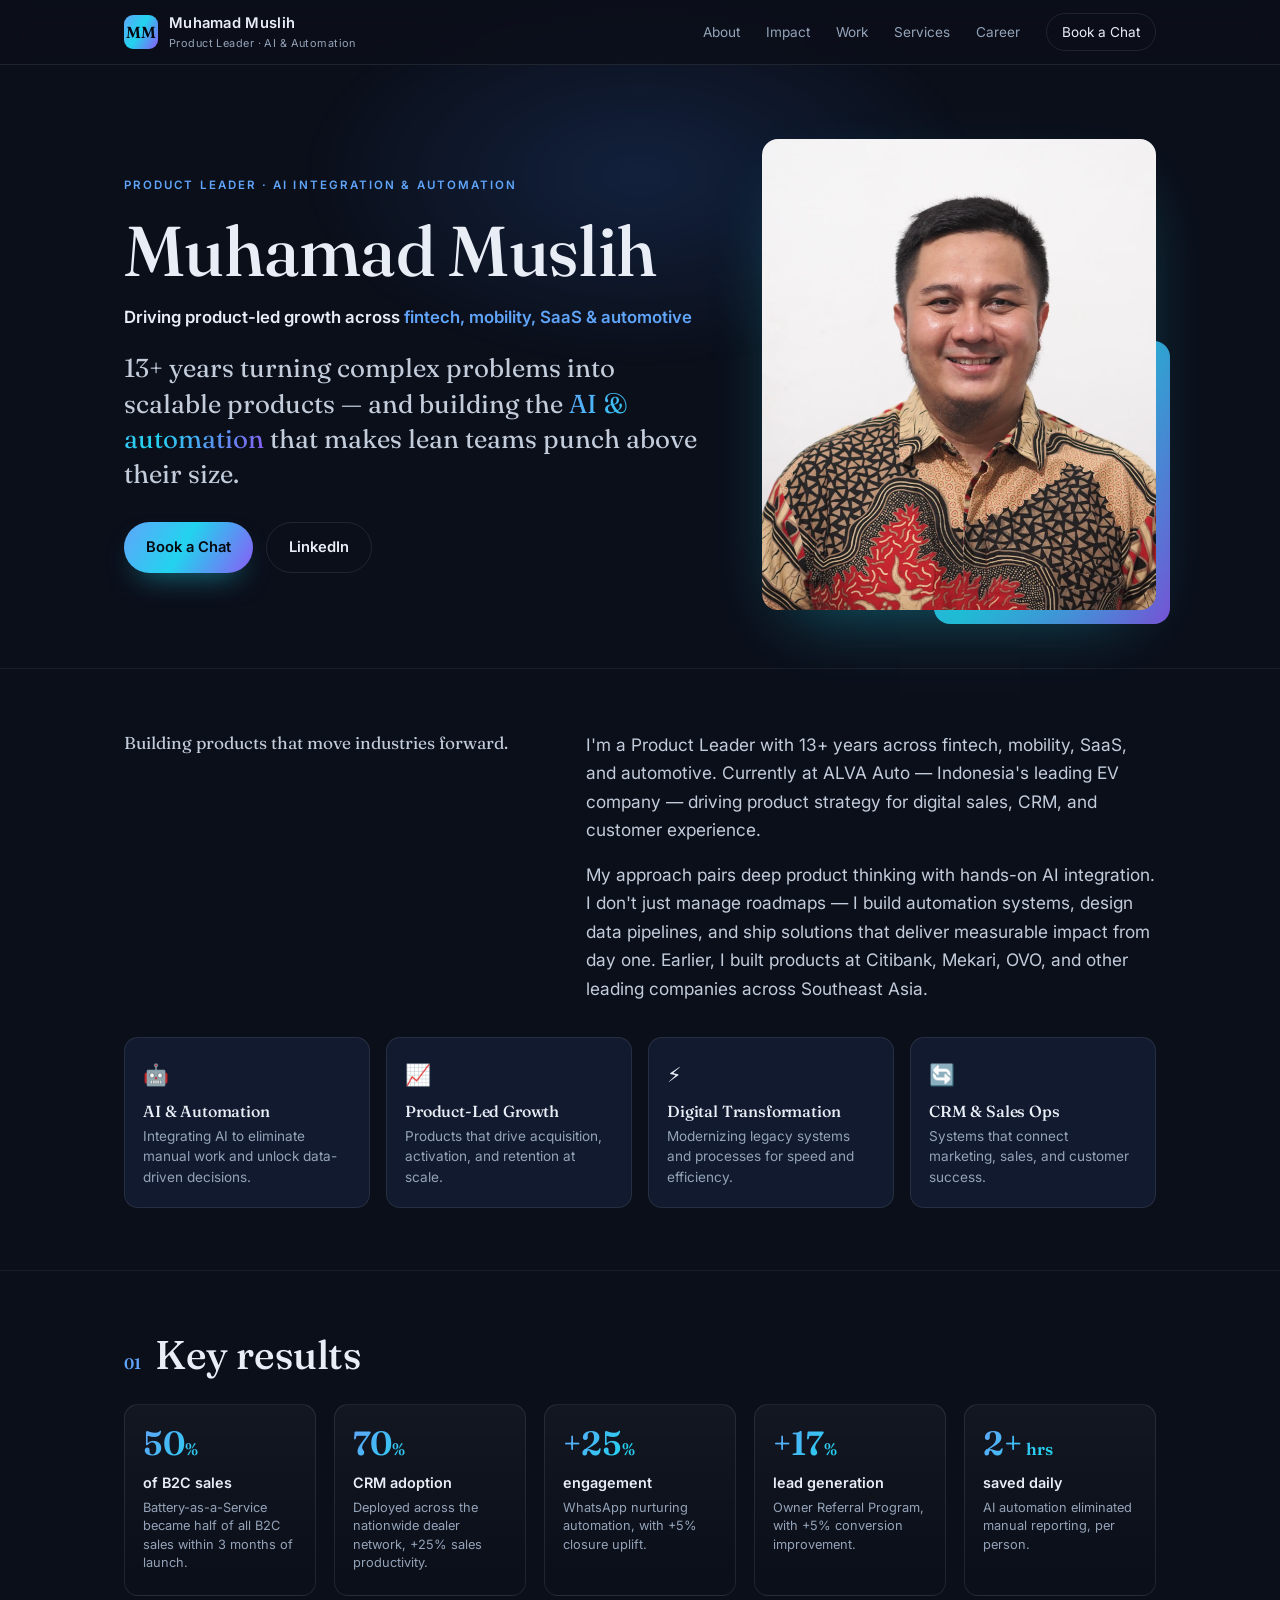
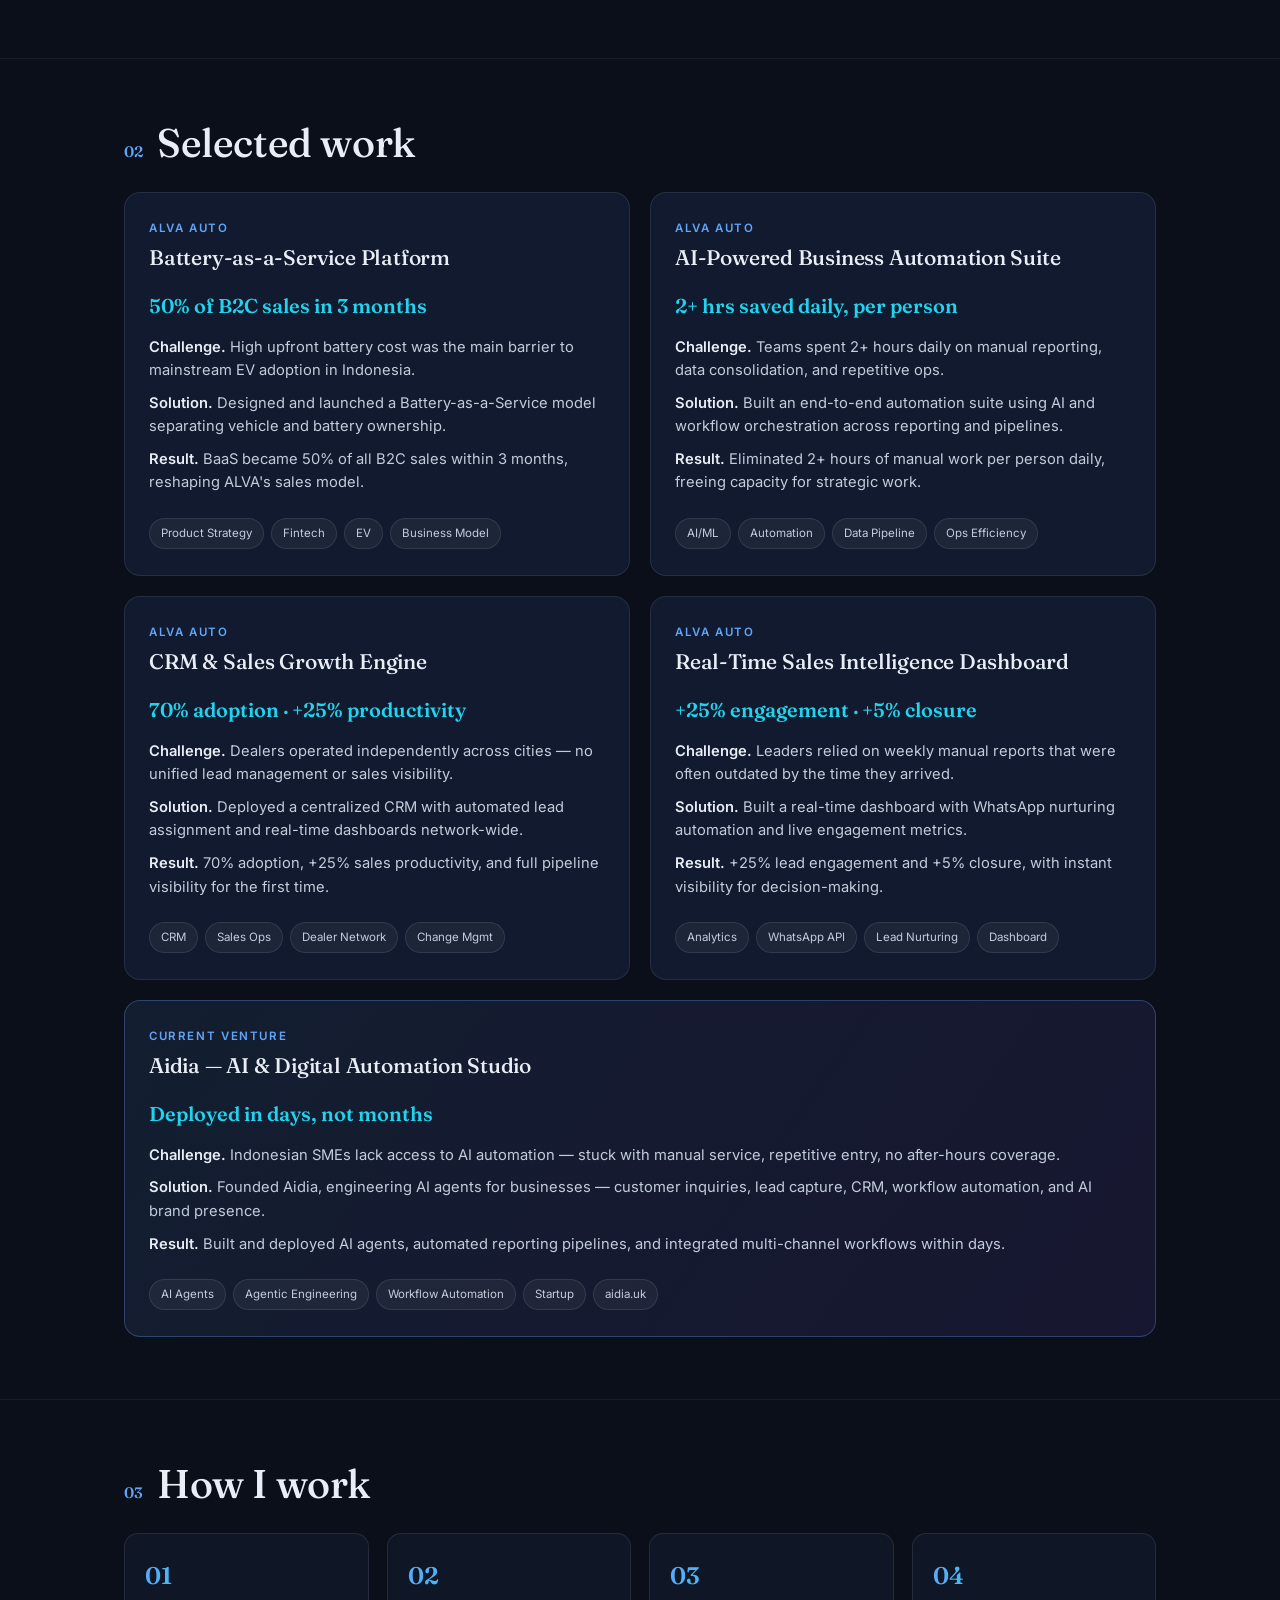
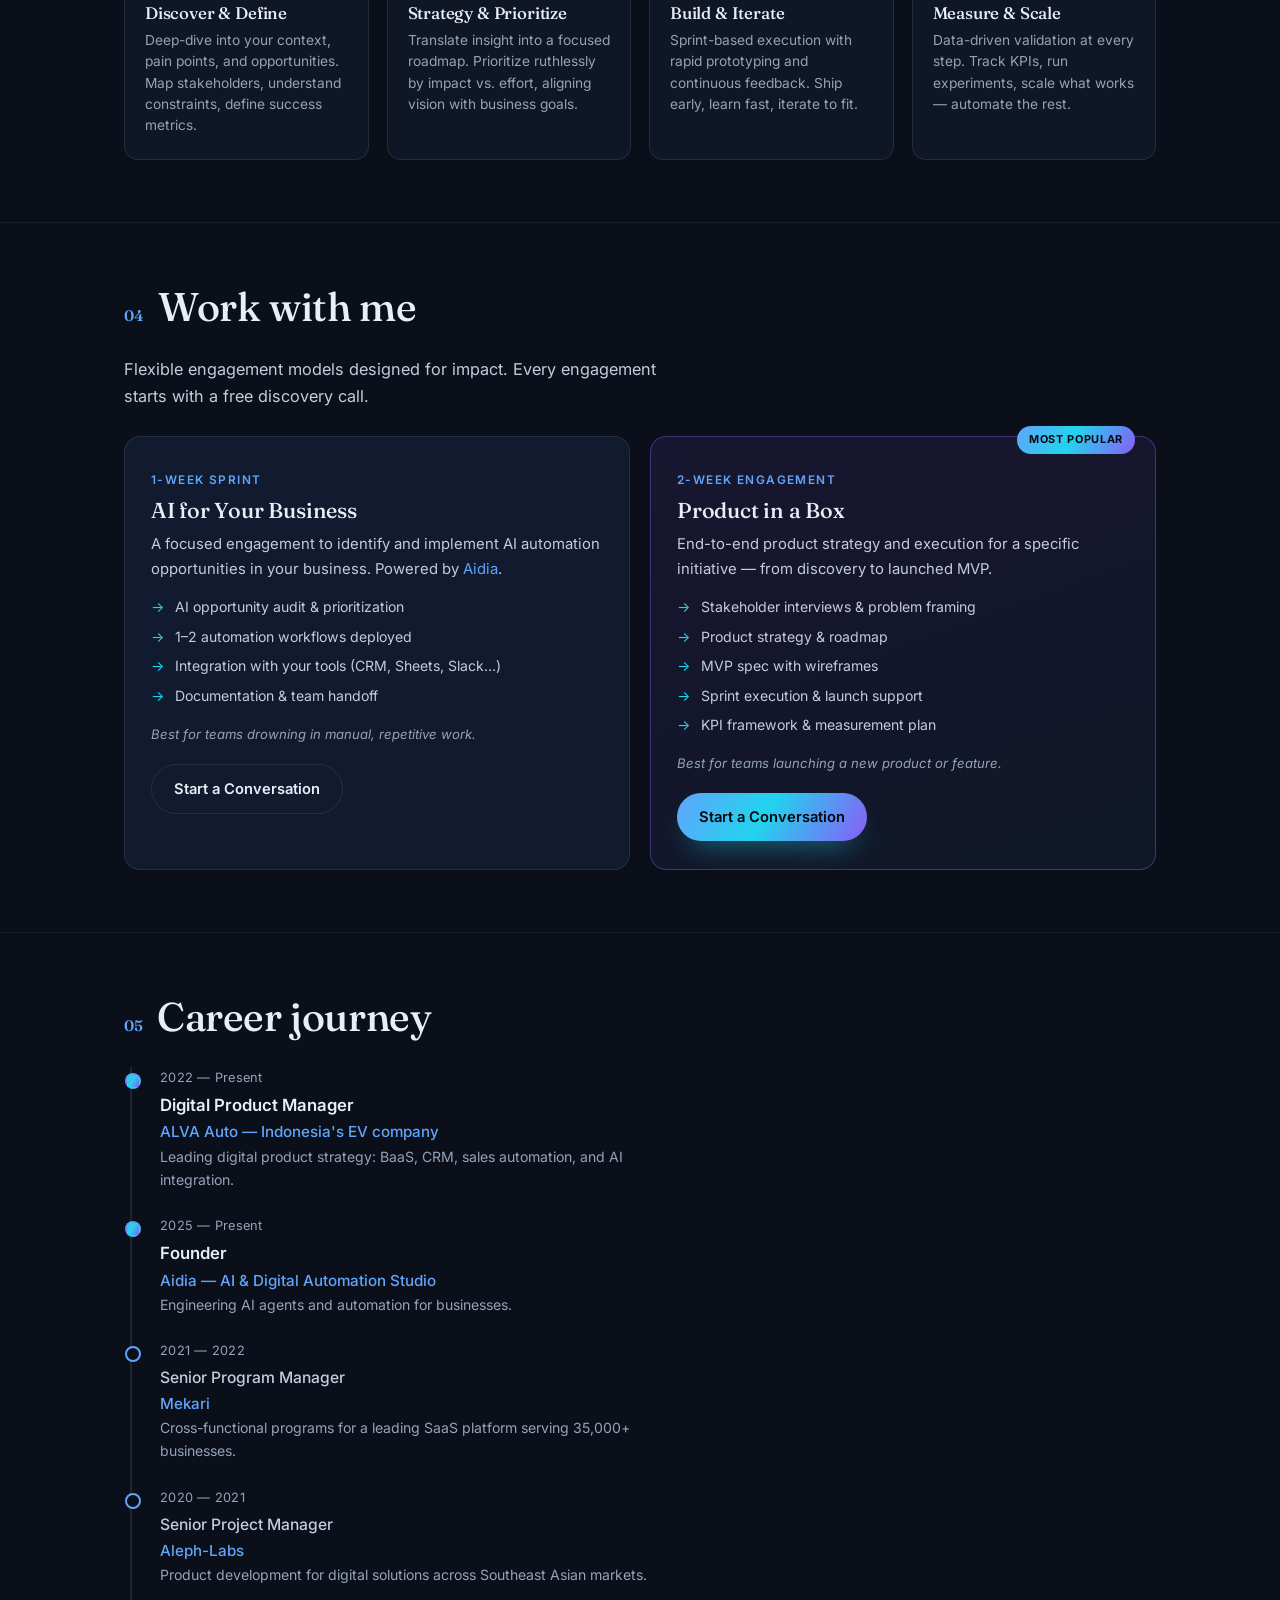
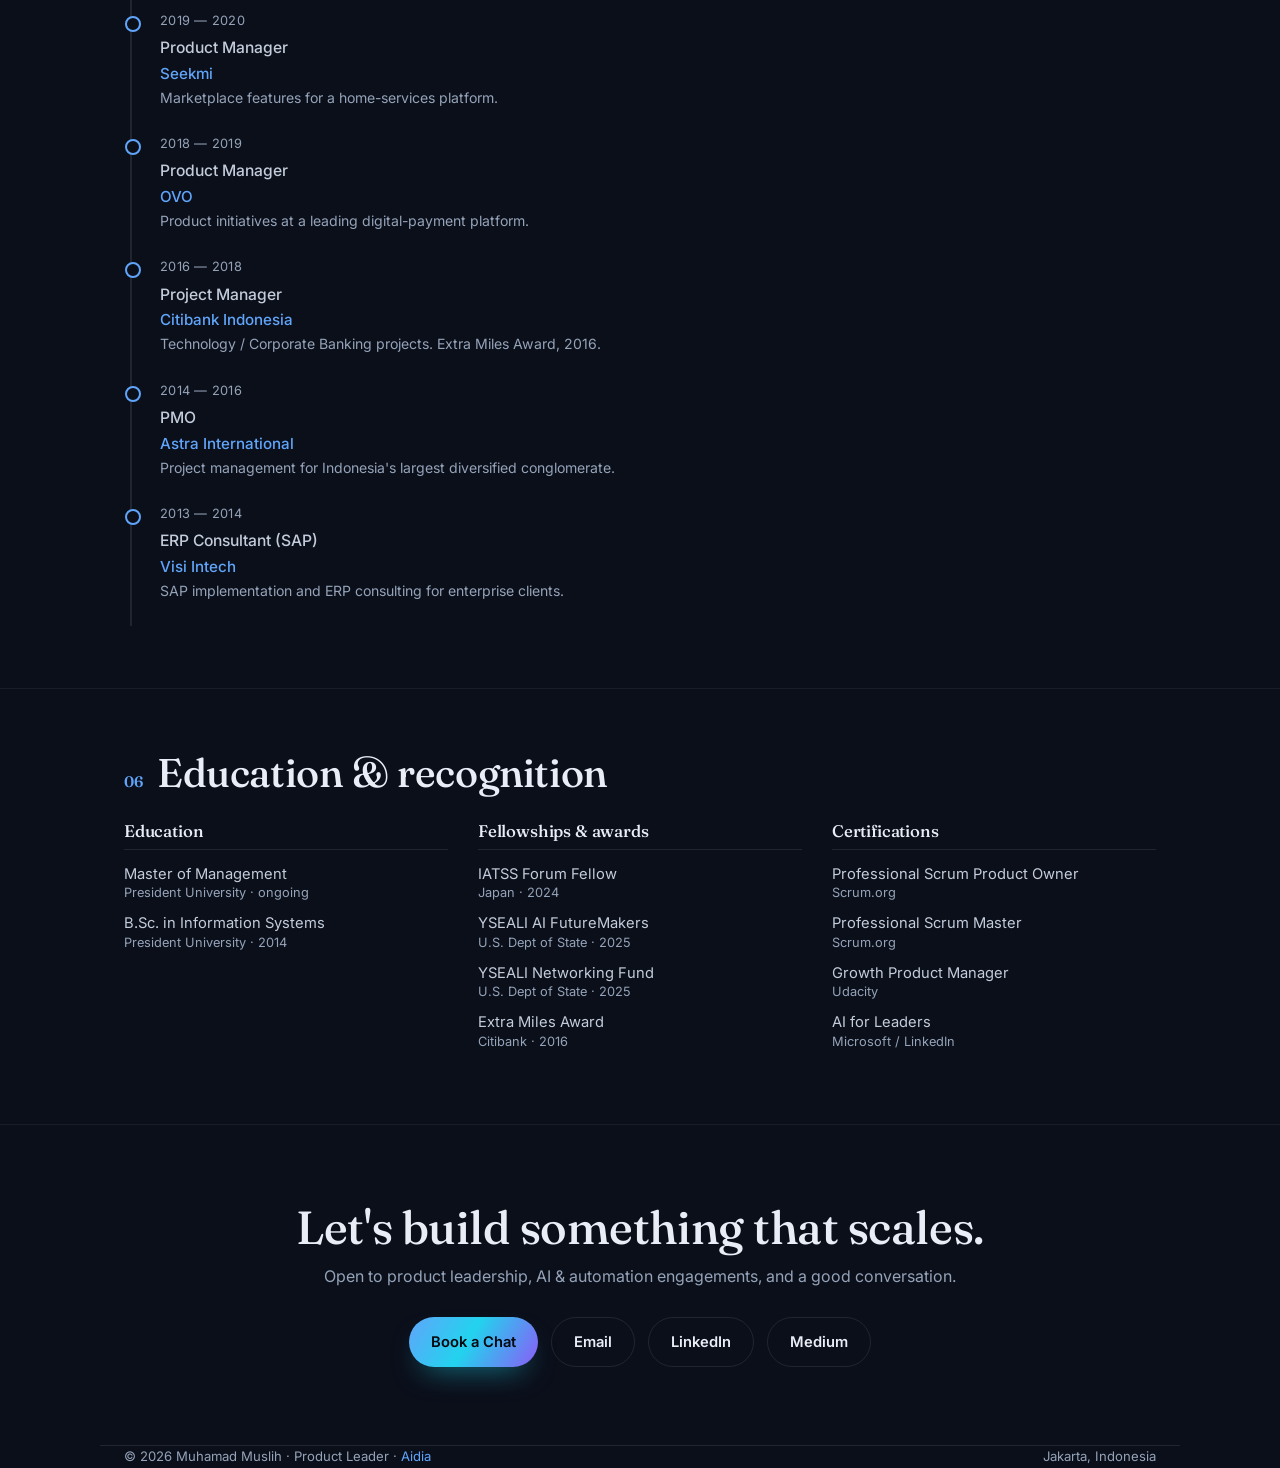
==== index.html @ 9fbcc0d7 "Rebuild muslih.aidia.uk as clean hand-built single-page profile Replace the Next.js static export wi" ====
<!DOCTYPE html>
<html lang="en">
<head>
<meta charset="UTF-8" />
<meta name="viewport" content="width=device-width, initial-scale=1.0" />
<title>Muhamad Muslih — Product Leader | AI Integration &amp; Automation</title>
<meta name="description" content="Muhamad Muslih — Product Leader with 13+ years across fintech, mobility, SaaS, and automotive. Turning complex problems into scalable products, with hands-on AI integration and automation." />
<link rel="canonical" href="https://muslih.aidia.uk/" />
<meta property="og:type" content="profile" />
<meta property="og:title" content="Muhamad Muslih — Product Leader | AI Integration &amp; Automation" />
<meta property="og:description" content="13+ years turning complex problems into scalable products — across fintech, mobility, SaaS, and automotive. Hands-on AI integration and automation." />
<meta property="og:url" content="https://muslih.aidia.uk/" />
<meta property="og:image" content="https://muslih.aidia.uk/images/muslih.jpg" />
<meta name="twitter:card" content="summary_large_image" />
<meta name="twitter:title" content="Muhamad Muslih — Product Leader | AI Integration &amp; Automation" />
<meta name="twitter:description" content="13+ years turning complex problems into scalable products. Hands-on AI integration and automation." />
<meta name="twitter:image" content="https://muslih.aidia.uk/images/muslih.jpg" />
<link rel="icon" href="favicon.ico" />
<link rel="preconnect" href="https://fonts.googleapis.com" />
<link rel="preconnect" href="https://fonts.gstatic.com" crossorigin />
<link href="https://fonts.googleapis.com/css2?family=Fraunces:opsz,wght@9..144,400;9..144,500;9..144,600&family=Inter:wght@400;500;600&display=swap" rel="stylesheet" />
<script type="application/ld+json">
{
  "@context": "https://schema.org",
  "@type": "Person",
  "name": "Muhamad Muslih",
  "jobTitle": "Product Leader — AI Integration & Automation",
  "worksFor": { "@type": "Organization", "name": "ALVA Auto" },
  "alumniOf": { "@type": "CollegeOrUniversity", "name": "President University" },
  "image": "https://muslih.aidia.uk/images/muslih.jpg",
  "url": "https://muslih.aidia.uk",
  "sameAs": [
    "https://www.linkedin.com/in/muhamad-muslihh/",
    "https://medium.com/@muhamad.muslih91",
    "https://aidia.uk"
  ]
}
</script>
<style>
  :root{
    --bg:#0b0f1a; --bg2:#0f1626; --card:#111a2e; --ink:#e8edf6; --soft:#c3ccdb; --muted:#94a3b8;
    --blue:#3b82f6; --blue-l:#60a5fa; --cyan:#22d3ee; --violet:#8b5cf6;
    --line:rgba(255,255,255,.09); --line2:rgba(255,255,255,.06);
    --grad:linear-gradient(120deg,#60a5fa 0%,#22d3ee 46%,#8b5cf6 100%);
  }
  *{box-sizing:border-box;margin:0;padding:0}
  html{scroll-behavior:smooth;overflow-x:hidden}
  body{
    background:var(--bg);color:var(--ink);
    font-family:'Inter',system-ui,sans-serif;line-height:1.65;
    -webkit-font-smoothing:antialiased;overflow-x:hidden;
  }
  .wrap{max-width:1080px;margin:0 auto;padding:0 24px}
  h1,h2,h3{font-family:'Fraunces',Georgia,serif;font-weight:500;line-height:1.08;letter-spacing:-.01em}
  a{color:inherit}
  .grad-text{background:var(--grad);-webkit-background-clip:text;background-clip:text;color:transparent}
  .eyebrow{font-size:.72rem;letter-spacing:.18em;text-transform:uppercase;font-weight:600;color:var(--blue-l)}

  /* nav */
  header.nav{position:sticky;top:0;z-index:50;background:rgba(11,15,26,.82);backdrop-filter:blur(12px);border-bottom:1px solid var(--line)}
  .nav-in{display:flex;align-items:center;justify-content:space-between;height:64px}
  .brand{display:flex;align-items:center;gap:11px;text-decoration:none;font-weight:600;font-size:.92rem;letter-spacing:.02em}
  .mono{width:34px;height:34px;border-radius:9px;display:grid;place-items:center;background:var(--grad);color:#05080f;font-family:'Fraunces',serif;font-weight:600;font-size:1rem}
  .brand span small{display:block;font-weight:400;font-size:.68rem;color:var(--muted);letter-spacing:.04em}
  .nav-links{display:flex;gap:26px;font-size:.85rem;align-items:center}
  .nav-links a{text-decoration:none;color:var(--muted);transition:color .2s}
  .nav-links a:hover{color:var(--ink)}
  .nav-links a.cta{color:var(--ink);border:1px solid var(--line);padding:7px 15px;border-radius:999px}
  .nav-links a.cta:hover{border-color:var(--blue-l);color:var(--blue-l)}
  @media(max-width:760px){.nav-links a:not(.cta){display:none}}

  /* hero */
  .hero{padding:74px 0 58px;position:relative}
  .hero:before{content:"";position:absolute;top:-80px;left:50%;transform:translateX(-50%);width:min(680px,92vw);height:380px;background:radial-gradient(ellipse at center,rgba(59,130,246,.16),transparent 70%);z-index:-1;filter:blur(8px)}
  .hero-grid{display:grid;grid-template-columns:1.35fr .9fr;gap:48px;align-items:center}
  .hero h1{font-size:clamp(2.7rem,6vw,4.4rem);margin:.26em 0 .2em}
  .role{font-size:1.05rem;color:var(--ink);font-weight:600}
  .role .org{color:var(--blue-l)}
  .position{margin-top:20px;font-family:'Fraunces',serif;font-size:clamp(1.22rem,2.4vw,1.62rem);line-height:1.36;color:var(--soft);max-width:40ch}
  .hero-btns{display:flex;gap:13px;margin-top:30px;flex-wrap:wrap}
  .portrait{position:relative}
  .portrait img{width:100%;border-radius:16px;display:block;box-shadow:0 28px 70px -30px rgba(34,211,238,.45)}
  .portrait:after{content:"";position:absolute;inset:auto -14px -14px auto;width:60%;height:60%;border-radius:16px;background:var(--grad);z-index:-1;opacity:.85}
  @media(max-width:760px){
    .hero{padding:42px 0 34px}
    .hero-grid{grid-template-columns:1fr;gap:32px}
    .portrait{order:-1;max-width:290px}
  }

  /* buttons */
  .btn{text-decoration:none;padding:12px 22px;border-radius:999px;font-weight:600;font-size:.92rem;transition:transform .15s,box-shadow .2s,border-color .2s,color .2s;display:inline-flex;align-items:center;gap:8px}
  .btn.primary{background:var(--grad);color:#05080f;box-shadow:0 14px 30px -14px rgba(34,211,238,.6)}
  .btn.primary:hover{transform:translateY(-2px)}
  .btn.ghost{border:1px solid var(--line);color:var(--ink)}
  .btn.ghost:hover{border-color:var(--blue-l);color:var(--blue-l)}

  /* generic section */
  section{padding:62px 0;border-top:1px solid var(--line2)}
  .sec-label{display:flex;align-items:baseline;gap:14px;margin-bottom:28px}
  .sec-label .n{font-family:'Fraunces',serif;font-size:.95rem;color:var(--blue-l);font-weight:600}
  .sec-label h2{font-size:clamp(1.7rem,3.4vw,2.5rem)}
  .lead{font-family:'Fraunces',serif;font-size:clamp(1.3rem,2.7vw,1.95rem);line-height:1.4;font-weight:400;color:var(--ink);max-width:30ch}
  .about{display:grid;grid-template-columns:.85fr 1.15fr;gap:40px;align-items:start}
  .about p{font-size:1.08rem;color:var(--soft);max-width:60ch}
  .about p + p{margin-top:16px}
  @media(max-width:760px){.about{grid-template-columns:1fr;gap:18px}}

  /* capability chips */
  .caps{display:grid;grid-template-columns:repeat(4,1fr);gap:16px;margin-top:34px}
  .cap{background:var(--card);border:1px solid var(--line);border-radius:14px;padding:20px 18px}
  .cap .ic{font-size:1.3rem}
  .cap h3{font-size:1rem;margin:10px 0 6px}
  .cap p{font-size:.85rem;color:var(--muted);line-height:1.5}
  @media(max-width:900px){.caps{grid-template-columns:repeat(2,1fr)}}
  @media(max-width:520px){.caps{grid-template-columns:1fr}}

  /* impact stats */
  .impact-grid{display:grid;grid-template-columns:repeat(5,1fr);gap:18px}
  .stat{background:linear-gradient(180deg,rgba(255,255,255,.035),transparent);border:1px solid var(--line);border-radius:14px;padding:22px 18px}
  .stat .v{font-family:'Fraunces',serif;font-size:2.1rem;line-height:1;font-weight:600}
  .stat .v span{font-size:1.05rem}
  .stat .t{font-weight:600;font-size:.9rem;margin:10px 0 4px}
  .stat .d{font-size:.8rem;color:var(--muted);line-height:1.45}
  @media(max-width:900px){.impact-grid{grid-template-columns:repeat(2,1fr)}}
  @media(max-width:520px){.impact-grid{grid-template-columns:1fr}}

  /* work */
  .work-grid{display:grid;grid-template-columns:repeat(2,1fr);gap:20px}
  .proj{background:var(--card);border:1px solid var(--line);border-radius:16px;padding:26px 24px;display:flex;flex-direction:column}
  .proj.feature{grid-column:1/-1;background:linear-gradient(125deg,rgba(96,165,250,.1),rgba(139,92,246,.1));border-color:rgba(96,165,250,.3)}
  .proj .pco{font-size:.72rem;letter-spacing:.14em;text-transform:uppercase;color:var(--blue-l);font-weight:600}
  .proj h3{font-size:1.32rem;margin:8px 0 14px}
  .proj .csr{font-size:.92rem;color:var(--soft);line-height:1.6}
  .proj .csr b{color:var(--ink);font-weight:600}
  .proj .csr p{margin-bottom:9px}
  .proj .metric{font-family:'Fraunces',serif;font-size:1.25rem;color:var(--cyan);margin:6px 0 14px;font-weight:600}
  .tags{display:flex;flex-wrap:wrap;gap:7px;margin-top:auto;padding-top:14px}
  .tag{font-size:.72rem;color:var(--soft);background:rgba(255,255,255,.05);border:1px solid var(--line);padding:5px 11px;border-radius:999px}
  @media(max-width:760px){.work-grid{grid-template-columns:1fr}}

  /* method */
  .steps{display:grid;grid-template-columns:repeat(4,1fr);gap:18px}
  .step{border:1px solid var(--line);border-radius:14px;padding:22px 20px;background:var(--bg2)}
  .step .sn{font-family:'Fraunces',serif;font-size:1.5rem;background:var(--grad);-webkit-background-clip:text;background-clip:text;color:transparent;font-weight:600}
  .step h3{font-size:1.05rem;margin:8px 0 8px}
  .step p{font-size:.86rem;color:var(--muted);line-height:1.55}
  @media(max-width:900px){.steps{grid-template-columns:repeat(2,1fr)}}
  @media(max-width:520px){.steps{grid-template-columns:1fr}}

  /* services */
  .svc-intro{color:var(--soft);max-width:56ch;margin-bottom:26px;font-size:1.02rem}
  .svc-grid{display:grid;grid-template-columns:repeat(2,1fr);gap:20px}
  .svc{background:var(--card);border:1px solid var(--line);border-radius:16px;padding:28px 26px;position:relative}
  .svc.pop{border-color:rgba(139,92,246,.4);background:linear-gradient(160deg,rgba(139,92,246,.1),rgba(96,165,250,.06))}
  .badge{position:absolute;top:-11px;right:20px;background:var(--grad);color:#05080f;font-size:.68rem;font-weight:700;letter-spacing:.06em;text-transform:uppercase;padding:5px 12px;border-radius:999px}
  .svc .dur{font-size:.74rem;letter-spacing:.12em;text-transform:uppercase;color:var(--blue-l);font-weight:600}
  .svc h3{font-size:1.35rem;margin:8px 0 10px}
  .svc .sd{font-size:.93rem;color:var(--soft);margin-bottom:16px}
  .svc ul{list-style:none;margin-bottom:18px}
  .svc li{font-size:.88rem;color:var(--soft);padding-left:24px;position:relative;margin-bottom:9px;line-height:1.45}
  .svc li:before{content:"→";position:absolute;left:0;color:var(--cyan)}
  .svc .best{font-size:.82rem;color:var(--muted);font-style:italic;margin-bottom:18px}
  @media(max-width:760px){.svc-grid{grid-template-columns:1fr}}

  /* timeline */
  .timeline{border-left:2px solid var(--line);margin-left:6px}
  .tl{position:relative;padding:0 0 24px 28px}
  .tl:before{content:"";position:absolute;left:-7px;top:6px;width:12px;height:12px;border-radius:50%;background:var(--bg);border:2px solid var(--blue-l)}
  .tl.current:before{background:var(--grad);border-color:transparent}
  .tl .r{font-weight:600;font-size:1.05rem}
  .tl .c{color:var(--blue-l);font-weight:500;font-size:.95rem}
  .tl .d{font-size:.8rem;color:var(--muted);letter-spacing:.02em;margin-bottom:4px}
  .tl .x{font-size:.88rem;color:var(--muted);max-width:60ch}
  .tl.minor .r{font-weight:500;font-size:.98rem;color:var(--soft)}

  /* credentials */
  .creds{display:grid;grid-template-columns:repeat(3,1fr);gap:30px}
  .creds h3{font-size:1.05rem;margin-bottom:14px;padding-bottom:8px;border-bottom:1px solid var(--line)}
  .creds ul{list-style:none}
  .creds li{font-size:.92rem;color:var(--soft);margin-bottom:11px;line-height:1.4}
  .creds li small{display:block;color:var(--muted);font-size:.8rem}
  @media(max-width:760px){.creds{grid-template-columns:1fr;gap:24px}}

  /* contact */
  .contact{text-align:center;padding:78px 0}
  .contact h2{font-size:clamp(1.9rem,4vw,2.9rem);margin-bottom:10px}
  .contact p{color:var(--muted);margin-bottom:28px}
  .btns{display:flex;gap:13px;justify-content:center;flex-wrap:wrap}
  footer{border-top:1px solid var(--line);padding:30px 0;font-size:.82rem;color:var(--muted);display:flex;justify-content:space-between;flex-wrap:wrap;gap:10px}
  footer a{color:var(--blue-l);text-decoration:none}
  @media(prefers-reduced-motion:reduce){*{scroll-behavior:auto!important;transition:none!important}}
</style>
</head>
<body>

<header class="nav">
  <div class="wrap nav-in">
    <a class="brand" href="#top" aria-label="Muhamad Muslih">
      <span class="mono">MM</span>
      <span>Muhamad Muslih<small>Product Leader · AI &amp; Automation</small></span>
    </a>
    <nav class="nav-links">
      <a href="#about">About</a>
      <a href="#impact">Impact</a>
      <a href="#work">Work</a>
      <a href="#services">Services</a>
      <a href="#career">Career</a>
      <a class="cta" href="https://calendar.notion.so/meet/muhamadmuslih/quickchat" target="_blank" rel="noopener">Book a Chat</a>
    </nav>
  </div>
</header>

<main id="top">
  <!-- HERO -->
  <section class="hero" style="border-top:none">
    <div class="wrap hero-grid">
      <div>
        <p class="eyebrow">Product Leader · AI Integration &amp; Automation</p>
        <h1>Muhamad Muslih</h1>
        <p class="role">Driving product-led growth across <span class="org">fintech, mobility, SaaS &amp; automotive</span></p>
        <p class="position">13+ years turning complex problems into scalable products — and building the <span class="grad-text">AI &amp; automation</span> that makes lean teams punch above their size.</p>
        <div class="hero-btns">
          <a class="btn primary" href="https://calendar.notion.so/meet/muhamadmuslih/quickchat" target="_blank" rel="noopener">Book a Chat</a>
          <a class="btn ghost" href="https://www.linkedin.com/in/muhamad-muslihh/" target="_blank" rel="noopener">LinkedIn</a>
        </div>
      </div>
      <figure class="portrait">
        <img src="images/muslih.jpg" alt="Portrait of Muhamad Muslih" />
      </figure>
    </div>
  </section>

  <!-- ABOUT -->
  <section id="about">
    <div class="wrap">
      <div class="about">
        <p class="lead">Building products that move industries forward.</p>
        <div>
          <p>I'm a Product Leader with 13+ years across fintech, mobility, SaaS, and automotive. Currently at ALVA Auto — Indonesia's leading EV company — driving product strategy for digital sales, CRM, and customer experience.</p>
          <p>My approach pairs deep product thinking with hands-on AI integration. I don't just manage roadmaps — I build automation systems, design data pipelines, and ship solutions that deliver measurable impact from day one. Earlier, I built products at Citibank, Mekari, OVO, and other leading companies across Southeast Asia.</p>
        </div>
      </div>
      <div class="caps">
        <div class="cap"><div class="ic">🤖</div><h3>AI &amp; Automation</h3><p>Integrating AI to eliminate manual work and unlock data-driven decisions.</p></div>
        <div class="cap"><div class="ic">📈</div><h3>Product-Led Growth</h3><p>Products that drive acquisition, activation, and retention at scale.</p></div>
        <div class="cap"><div class="ic">⚡</div><h3>Digital Transformation</h3><p>Modernizing legacy systems and processes for speed and efficiency.</p></div>
        <div class="cap"><div class="ic">🔄</div><h3>CRM &amp; Sales Ops</h3><p>Systems that connect marketing, sales, and customer success.</p></div>
      </div>
    </div>
  </section>

  <!-- IMPACT -->
  <section id="impact">
    <div class="wrap">
      <div class="sec-label"><span class="n">01</span><h2>Key results</h2></div>
      <div class="impact-grid">
        <div class="stat"><div class="v grad-text">50<span>%</span></div><div class="t">of B2C sales</div><div class="d">Battery-as-a-Service became half of all B2C sales within 3 months of launch.</div></div>
        <div class="stat"><div class="v grad-text">70<span>%</span></div><div class="t">CRM adoption</div><div class="d">Deployed across the nationwide dealer network, +25% sales productivity.</div></div>
        <div class="stat"><div class="v grad-text">+25<span>%</span></div><div class="t">engagement</div><div class="d">WhatsApp nurturing automation, with +5% closure uplift.</div></div>
        <div class="stat"><div class="v grad-text">+17<span>%</span></div><div class="t">lead generation</div><div class="d">Owner Referral Program, with +5% conversion improvement.</div></div>
        <div class="stat"><div class="v grad-text">2+<span> hrs</span></div><div class="t">saved daily</div><div class="d">AI automation eliminated manual reporting, per person.</div></div>
      </div>
    </div>
  </section>

  <!-- WORK -->
  <section id="work">
    <div class="wrap">
      <div class="sec-label"><span class="n">02</span><h2>Selected work</h2></div>
      <div class="work-grid">

        <div class="proj">
          <span class="pco">ALVA Auto</span>
          <h3>Battery-as-a-Service Platform</h3>
          <div class="metric">50% of B2C sales in 3 months</div>
          <div class="csr">
            <p><b>Challenge.</b> High upfront battery cost was the main barrier to mainstream EV adoption in Indonesia.</p>
            <p><b>Solution.</b> Designed and launched a Battery-as-a-Service model separating vehicle and battery ownership.</p>
            <p><b>Result.</b> BaaS became 50% of all B2C sales within 3 months, reshaping ALVA's sales model.</p>
          </div>
          <div class="tags"><span class="tag">Product Strategy</span><span class="tag">Fintech</span><span class="tag">EV</span><span class="tag">Business Model</span></div>
        </div>

        <div class="proj">
          <span class="pco">ALVA Auto</span>
          <h3>AI-Powered Business Automation Suite</h3>
          <div class="metric">2+ hrs saved daily, per person</div>
          <div class="csr">
            <p><b>Challenge.</b> Teams spent 2+ hours daily on manual reporting, data consolidation, and repetitive ops.</p>
            <p><b>Solution.</b> Built an end-to-end automation suite using AI and workflow orchestration across reporting and pipelines.</p>
            <p><b>Result.</b> Eliminated 2+ hours of manual work per person daily, freeing capacity for strategic work.</p>
          </div>
          <div class="tags"><span class="tag">AI/ML</span><span class="tag">Automation</span><span class="tag">Data Pipeline</span><span class="tag">Ops Efficiency</span></div>
        </div>

        <div class="proj">
          <span class="pco">ALVA Auto</span>
          <h3>CRM &amp; Sales Growth Engine</h3>
          <div class="metric">70% adoption · +25% productivity</div>
          <div class="csr">
            <p><b>Challenge.</b> Dealers operated independently across cities — no unified lead management or sales visibility.</p>
            <p><b>Solution.</b> Deployed a centralized CRM with automated lead assignment and real-time dashboards network-wide.</p>
            <p><b>Result.</b> 70% adoption, +25% sales productivity, and full pipeline visibility for the first time.</p>
          </div>
          <div class="tags"><span class="tag">CRM</span><span class="tag">Sales Ops</span><span class="tag">Dealer Network</span><span class="tag">Change Mgmt</span></div>
        </div>

        <div class="proj">
          <span class="pco">ALVA Auto</span>
          <h3>Real-Time Sales Intelligence Dashboard</h3>
          <div class="metric">+25% engagement · +5% closure</div>
          <div class="csr">
            <p><b>Challenge.</b> Leaders relied on weekly manual reports that were often outdated by the time they arrived.</p>
            <p><b>Solution.</b> Built a real-time dashboard with WhatsApp nurturing automation and live engagement metrics.</p>
            <p><b>Result.</b> +25% lead engagement and +5% closure, with instant visibility for decision-making.</p>
          </div>
          <div class="tags"><span class="tag">Analytics</span><span class="tag">WhatsApp API</span><span class="tag">Lead Nurturing</span><span class="tag">Dashboard</span></div>
        </div>

        <div class="proj feature">
          <span class="pco">Current Venture</span>
          <h3>Aidia — AI &amp; Digital Automation Studio</h3>
          <div class="metric">Deployed in days, not months</div>
          <div class="csr">
            <p><b>Challenge.</b> Indonesian SMEs lack access to AI automation — stuck with manual service, repetitive entry, no after-hours coverage.</p>
            <p><b>Solution.</b> Founded Aidia, engineering AI agents for businesses — customer inquiries, lead capture, CRM, workflow automation, and AI brand presence.</p>
            <p><b>Result.</b> Built and deployed AI agents, automated reporting pipelines, and integrated multi-channel workflows within days.</p>
          </div>
          <div class="tags"><span class="tag">AI Agents</span><span class="tag">Agentic Engineering</span><span class="tag">Workflow Automation</span><span class="tag">Startup</span><span class="tag">aidia.uk</span></div>
        </div>

      </div>
    </div>
  </section>

  <!-- METHOD -->
  <section id="method">
    <div class="wrap">
      <div class="sec-label"><span class="n">03</span><h2>How I work</h2></div>
      <div class="steps">
        <div class="step"><div class="sn">01</div><h3>Discover &amp; Define</h3><p>Deep-dive into your context, pain points, and opportunities. Map stakeholders, understand constraints, define success metrics.</p></div>
        <div class="step"><div class="sn">02</div><h3>Strategy &amp; Prioritize</h3><p>Translate insight into a focused roadmap. Prioritize ruthlessly by impact vs. effort, aligning vision with business goals.</p></div>
        <div class="step"><div class="sn">03</div><h3>Build &amp; Iterate</h3><p>Sprint-based execution with rapid prototyping and continuous feedback. Ship early, learn fast, iterate to fit.</p></div>
        <div class="step"><div class="sn">04</div><h3>Measure &amp; Scale</h3><p>Data-driven validation at every step. Track KPIs, run experiments, scale what works — automate the rest.</p></div>
      </div>
    </div>
  </section>

  <!-- SERVICES -->
  <section id="services">
    <div class="wrap">
      <div class="sec-label"><span class="n">04</span><h2>Work with me</h2></div>
      <p class="svc-intro">Flexible engagement models designed for impact. Every engagement starts with a free discovery call.</p>
      <div class="svc-grid">
        <div class="svc">
          <span class="dur">1-week sprint</span>
          <h3>AI for Your Business</h3>
          <p class="sd">A focused engagement to identify and implement AI automation opportunities in your business. Powered by <a href="https://aidia.uk" target="_blank" rel="noopener" style="color:var(--blue-l);text-decoration:none">Aidia</a>.</p>
          <ul>
            <li>AI opportunity audit &amp; prioritization</li>
            <li>1–2 automation workflows deployed</li>
            <li>Integration with your tools (CRM, Sheets, Slack…)</li>
            <li>Documentation &amp; team handoff</li>
          </ul>
          <p class="best">Best for teams drowning in manual, repetitive work.</p>
          <a class="btn ghost" href="https://calendar.notion.so/meet/muhamadmuslih/quickchat" target="_blank" rel="noopener">Start a Conversation</a>
        </div>
        <div class="svc pop">
          <span class="badge">Most Popular</span>
          <span class="dur">2-week engagement</span>
          <h3>Product in a Box</h3>
          <p class="sd">End-to-end product strategy and execution for a specific initiative — from discovery to launched MVP.</p>
          <ul>
            <li>Stakeholder interviews &amp; problem framing</li>
            <li>Product strategy &amp; roadmap</li>
            <li>MVP spec with wireframes</li>
            <li>Sprint execution &amp; launch support</li>
            <li>KPI framework &amp; measurement plan</li>
          </ul>
          <p class="best">Best for teams launching a new product or feature.</p>
          <a class="btn primary" href="https://calendar.notion.so/meet/muhamadmuslih/quickchat" target="_blank" rel="noopener">Start a Conversation</a>
        </div>
      </div>
    </div>
  </section>

  <!-- CAREER -->
  <section id="career">
    <div class="wrap">
      <div class="sec-label"><span class="n">05</span><h2>Career journey</h2></div>
      <div class="timeline">
        <div class="tl current"><div class="d">2022 — Present</div><div class="r">Digital Product Manager</div><div class="c">ALVA Auto — Indonesia's EV company</div><div class="x">Leading digital product strategy: BaaS, CRM, sales automation, and AI integration.</div></div>
        <div class="tl current"><div class="d">2025 — Present</div><div class="r">Founder</div><div class="c">Aidia — AI &amp; Digital Automation Studio</div><div class="x">Engineering AI agents and automation for businesses.</div></div>
        <div class="tl minor"><div class="d">2021 — 2022</div><div class="r">Senior Program Manager</div><div class="c">Mekari</div><div class="x">Cross-functional programs for a leading SaaS platform serving 35,000+ businesses.</div></div>
        <div class="tl minor"><div class="d">2020 — 2021</div><div class="r">Senior Project Manager</div><div class="c">Aleph-Labs</div><div class="x">Product development for digital solutions across Southeast Asian markets.</div></div>
        <div class="tl minor"><div class="d">2019 — 2020</div><div class="r">Product Manager</div><div class="c">Seekmi</div><div class="x">Marketplace features for a home-services platform.</div></div>
        <div class="tl minor"><div class="d">2018 — 2019</div><div class="r">Product Manager</div><div class="c">OVO</div><div class="x">Product initiatives at a leading digital-payment platform.</div></div>
        <div class="tl minor"><div class="d">2016 — 2018</div><div class="r">Project Manager</div><div class="c">Citibank Indonesia</div><div class="x">Technology / Corporate Banking projects. Extra Miles Award, 2016.</div></div>
        <div class="tl minor"><div class="d">2014 — 2016</div><div class="r">PMO</div><div class="c">Astra International</div><div class="x">Project management for Indonesia's largest diversified conglomerate.</div></div>
        <div class="tl minor"><div class="d">2013 — 2014</div><div class="r">ERP Consultant (SAP)</div><div class="c">Visi Intech</div><div class="x">SAP implementation and ERP consulting for enterprise clients.</div></div>
      </div>
    </div>
  </section>

  <!-- CREDENTIALS -->
  <section id="creds">
    <div class="wrap">
      <div class="sec-label"><span class="n">06</span><h2>Education &amp; recognition</h2></div>
      <div class="creds">
        <div>
          <h3>Education</h3>
          <ul>
            <li>Master of Management <small>President University · ongoing</small></li>
            <li>B.Sc. in Information Systems <small>President University · 2014</small></li>
          </ul>
        </div>
        <div>
          <h3>Fellowships &amp; awards</h3>
          <ul>
            <li>IATSS Forum Fellow <small>Japan · 2024</small></li>
            <li>YSEALI AI FutureMakers <small>U.S. Dept of State · 2025</small></li>
            <li>YSEALI Networking Fund <small>U.S. Dept of State · 2025</small></li>
            <li>Extra Miles Award <small>Citibank · 2016</small></li>
          </ul>
        </div>
        <div>
          <h3>Certifications</h3>
          <ul>
            <li>Professional Scrum Product Owner <small>Scrum.org</small></li>
            <li>Professional Scrum Master <small>Scrum.org</small></li>
            <li>Growth Product Manager <small>Udacity</small></li>
            <li>AI for Leaders <small>Microsoft / LinkedIn</small></li>
          </ul>
        </div>
      </div>
    </div>
  </section>

  <!-- CONTACT -->
  <section id="contact" class="contact">
    <div class="wrap">
      <h2>Let's build something that scales.</h2>
      <p>Open to product leadership, AI &amp; automation engagements, and a good conversation.</p>
      <div class="btns">
        <a class="btn primary" href="https://calendar.notion.so/meet/muhamadmuslih/quickchat" target="_blank" rel="noopener">Book a Chat</a>
        <a class="btn ghost" href="mailto:muhamad.muslih@outlook.com">Email</a>
        <a class="btn ghost" href="https://www.linkedin.com/in/muhamad-muslihh/" target="_blank" rel="noopener">LinkedIn</a>
        <a class="btn ghost" href="https://medium.com/@muhamad.muslih91" target="_blank" rel="noopener">Medium</a>
      </div>
    </div>
  </section>
</main>

<footer class="wrap">
  <span>© 2026 Muhamad Muslih · Product Leader · <a href="https://aidia.uk" target="_blank" rel="noopener">Aidia</a></span>
  <span>Jakarta, Indonesia</span>
</footer>

</body>
</html>
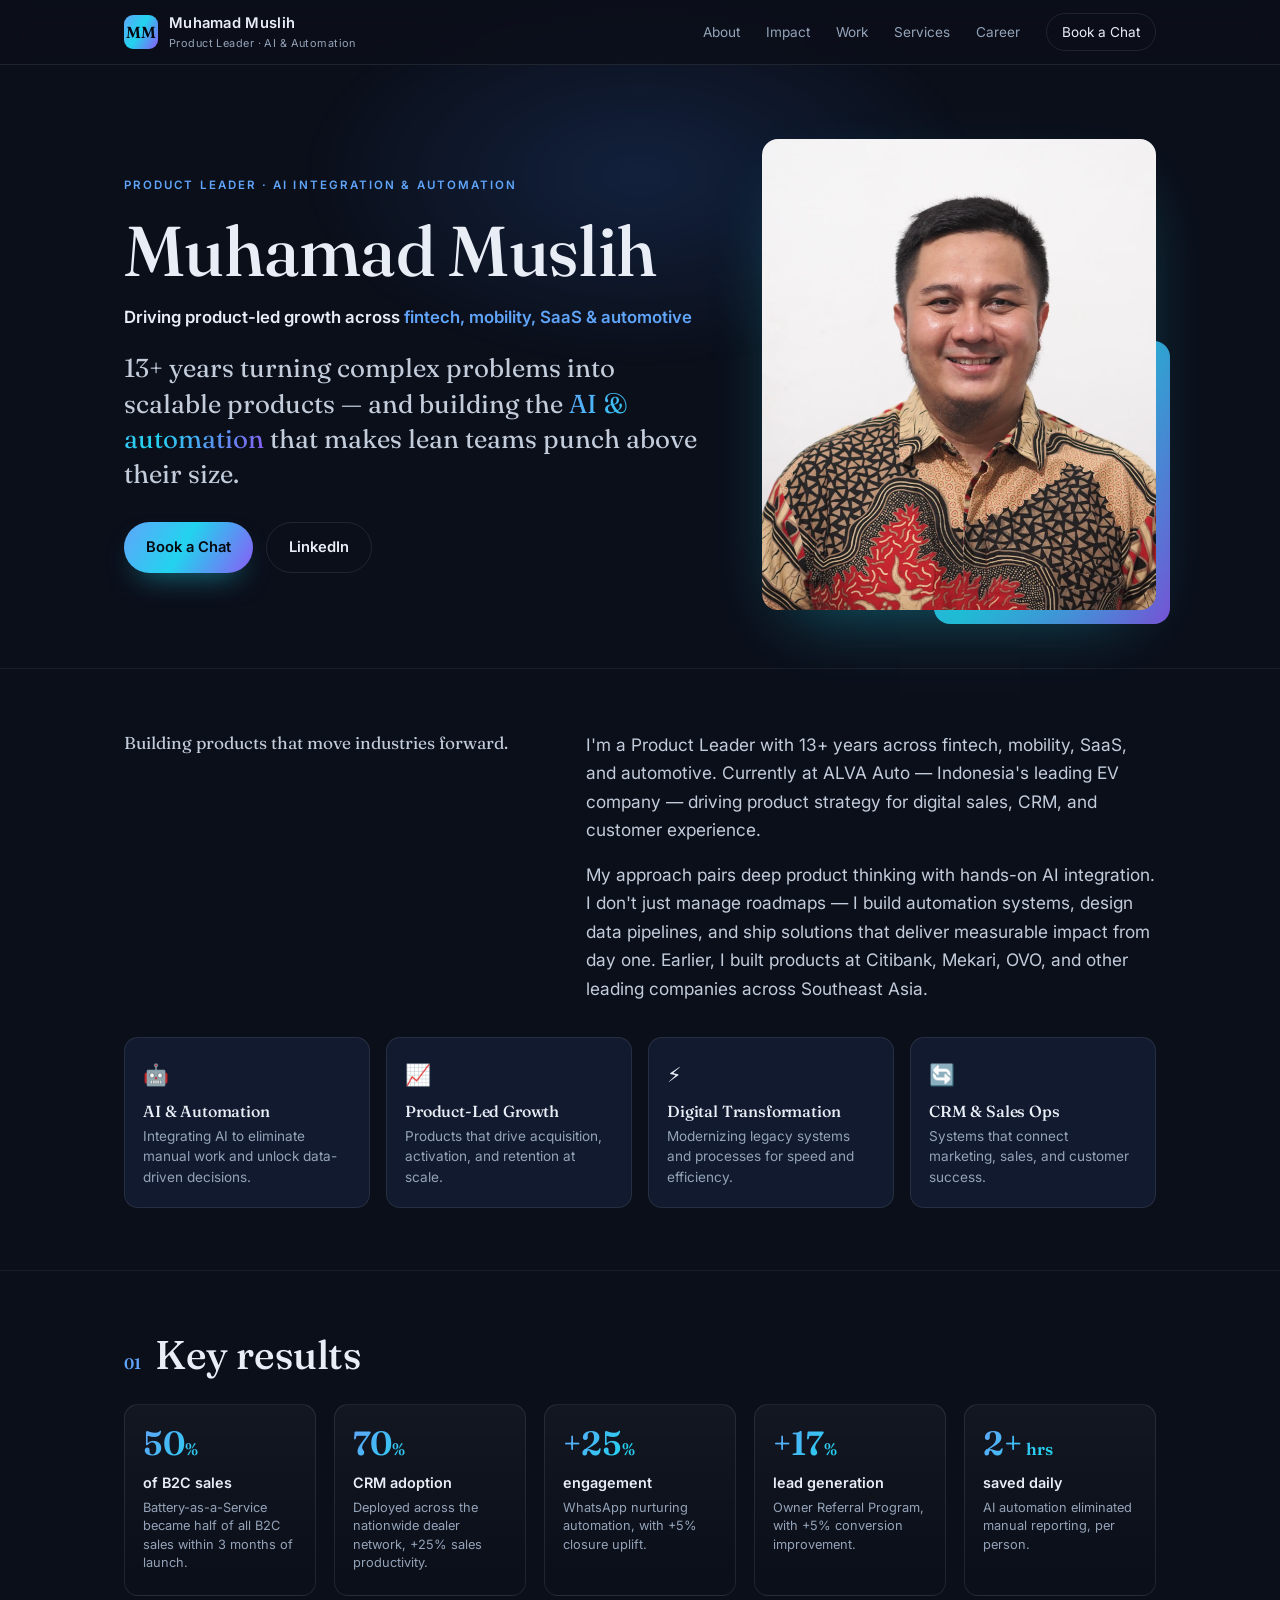
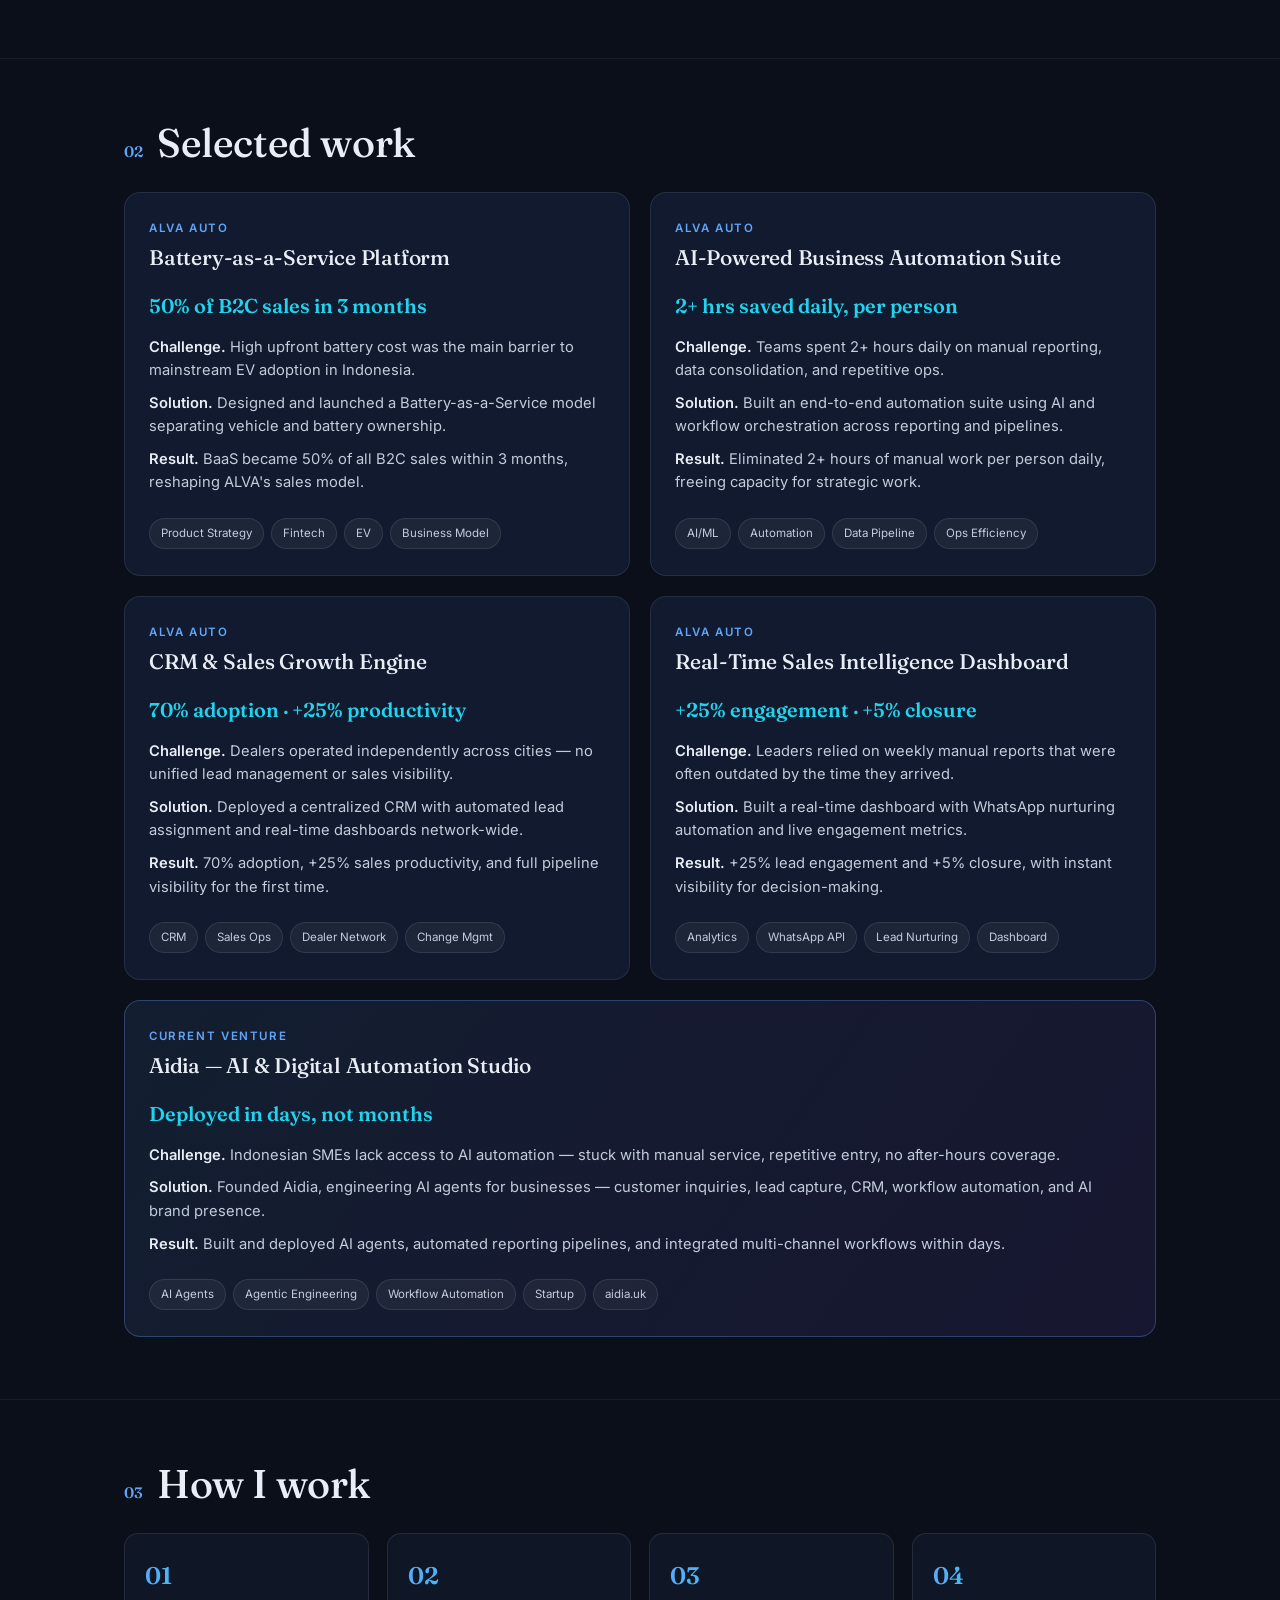
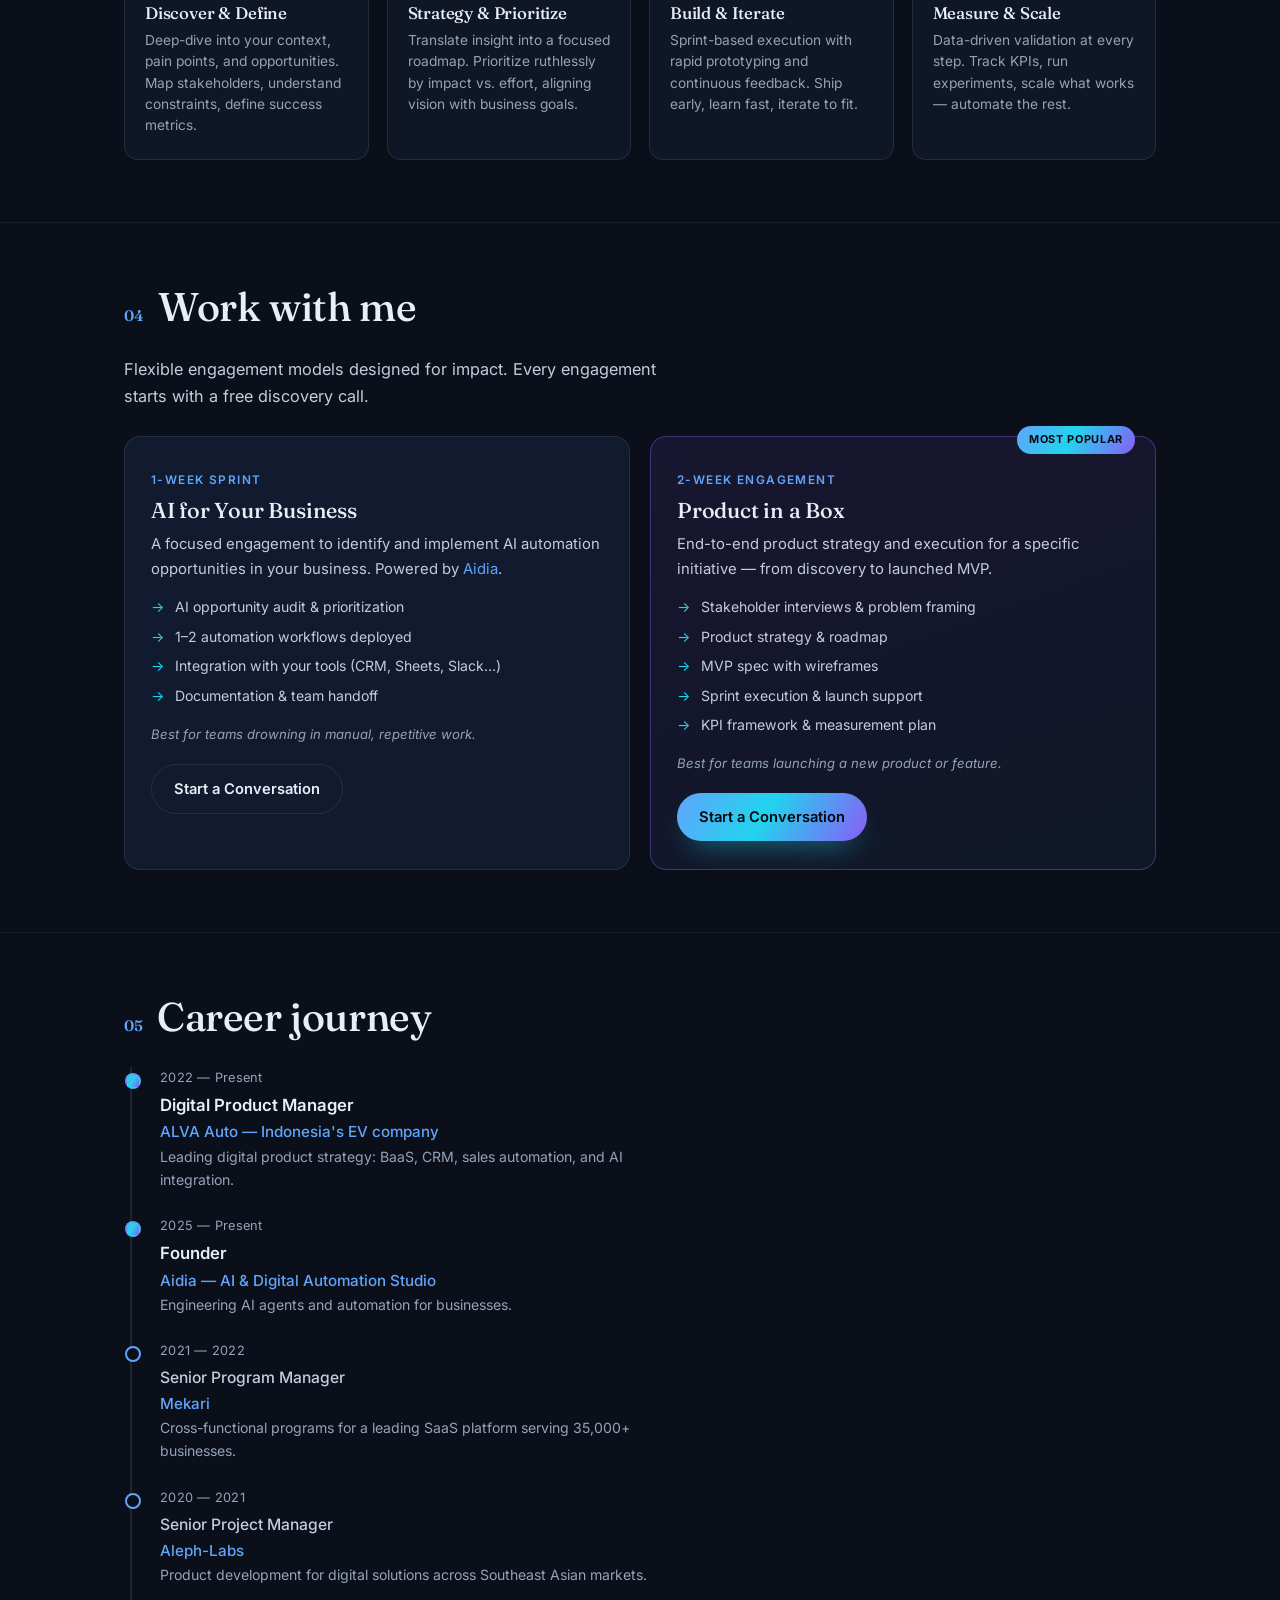
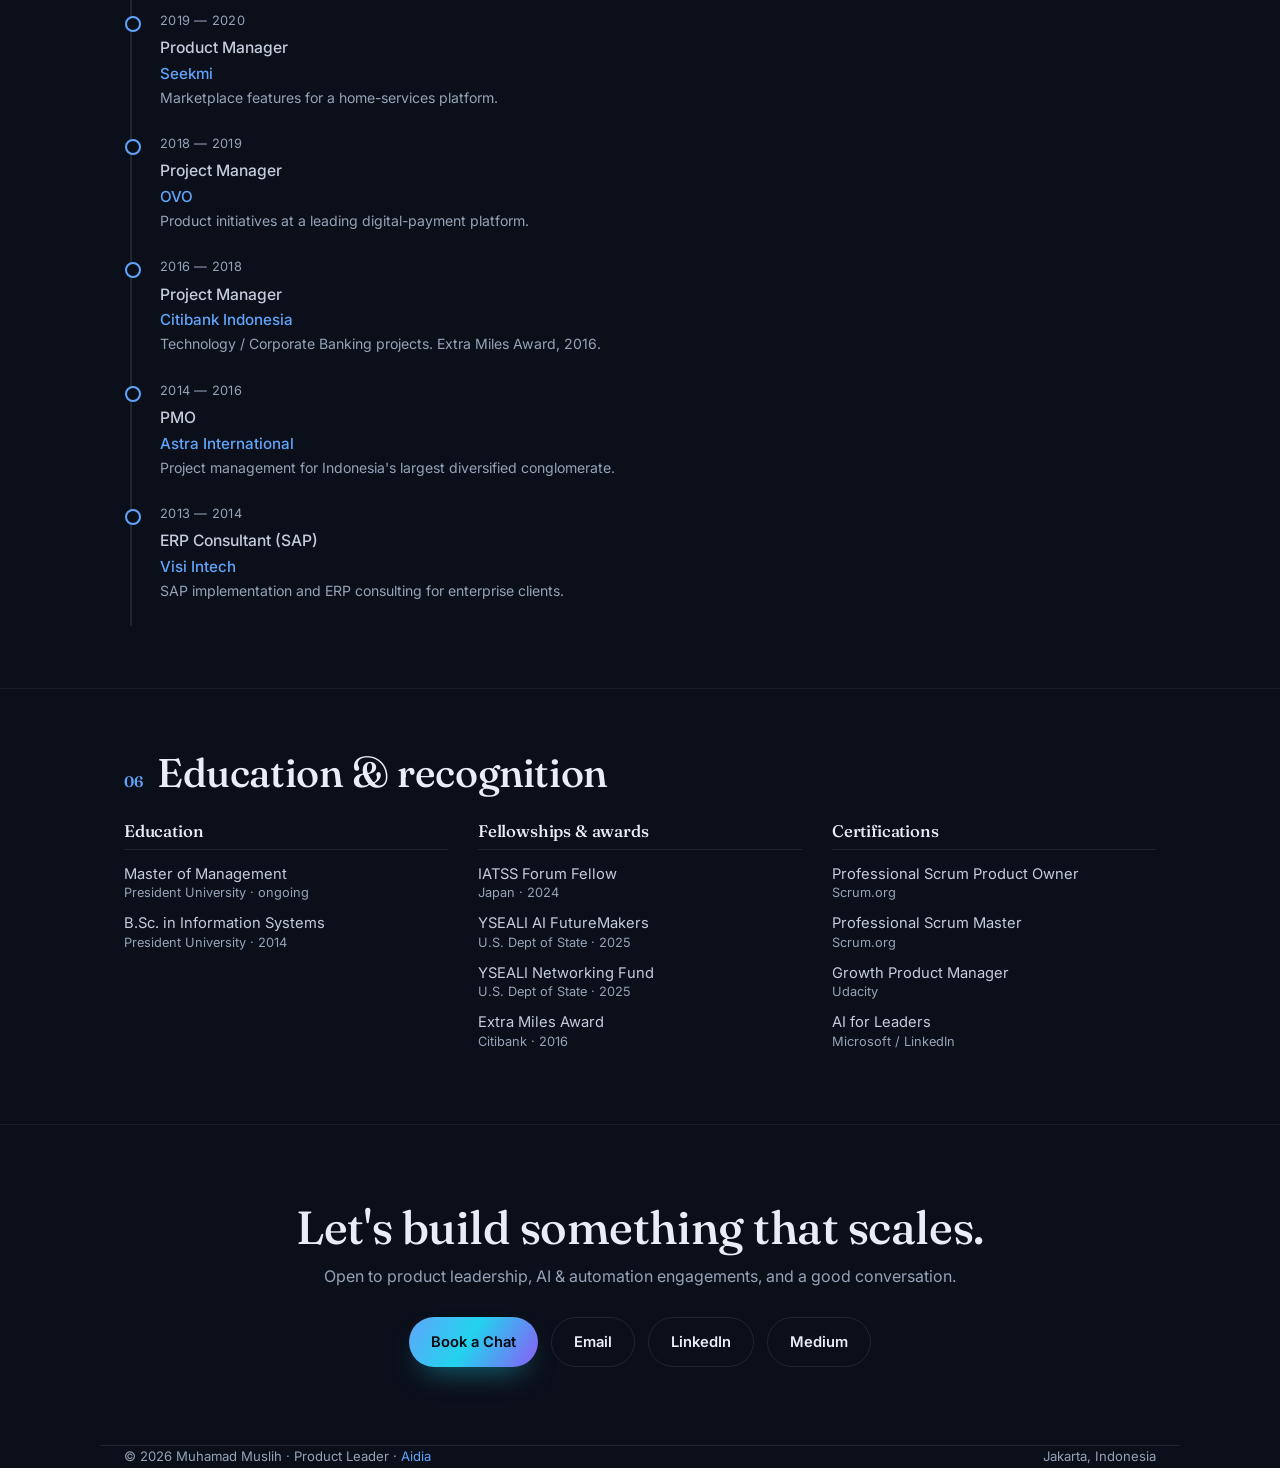
==== commit 7f0f5550: "Fix OVO role: Product Manager -> Project Manager Co-Authored-By: Claude Opus 4.8 <noreply@anthropic." ====
--- a/index.html
+++ b/index.html
@@ -394,7 +394,7 @@
         <div class="tl minor"><div class="d">2021 — 2022</div><div class="r">Senior Program Manager</div><div class="c">Mekari</div><div class="x">Cross-functional programs for a leading SaaS platform serving 35,000+ businesses.</div></div>
         <div class="tl minor"><div class="d">2020 — 2021</div><div class="r">Senior Project Manager</div><div class="c">Aleph-Labs</div><div class="x">Product development for digital solutions across Southeast Asian markets.</div></div>
         <div class="tl minor"><div class="d">2019 — 2020</div><div class="r">Product Manager</div><div class="c">Seekmi</div><div class="x">Marketplace features for a home-services platform.</div></div>
-        <div class="tl minor"><div class="d">2018 — 2019</div><div class="r">Product Manager</div><div class="c">OVO</div><div class="x">Product initiatives at a leading digital-payment platform.</div></div>
+        <div class="tl minor"><div class="d">2018 — 2019</div><div class="r">Project Manager</div><div class="c">OVO</div><div class="x">Product initiatives at a leading digital-payment platform.</div></div>
         <div class="tl minor"><div class="d">2016 — 2018</div><div class="r">Project Manager</div><div class="c">Citibank Indonesia</div><div class="x">Technology / Corporate Banking projects. Extra Miles Award, 2016.</div></div>
         <div class="tl minor"><div class="d">2014 — 2016</div><div class="r">PMO</div><div class="c">Astra International</div><div class="x">Project management for Indonesia's largest diversified conglomerate.</div></div>
         <div class="tl minor"><div class="d">2013 — 2014</div><div class="r">ERP Consultant (SAP)</div><div class="c">Visi Intech</div><div class="x">SAP implementation and ERP consulting for enterprise clients.</div></div>
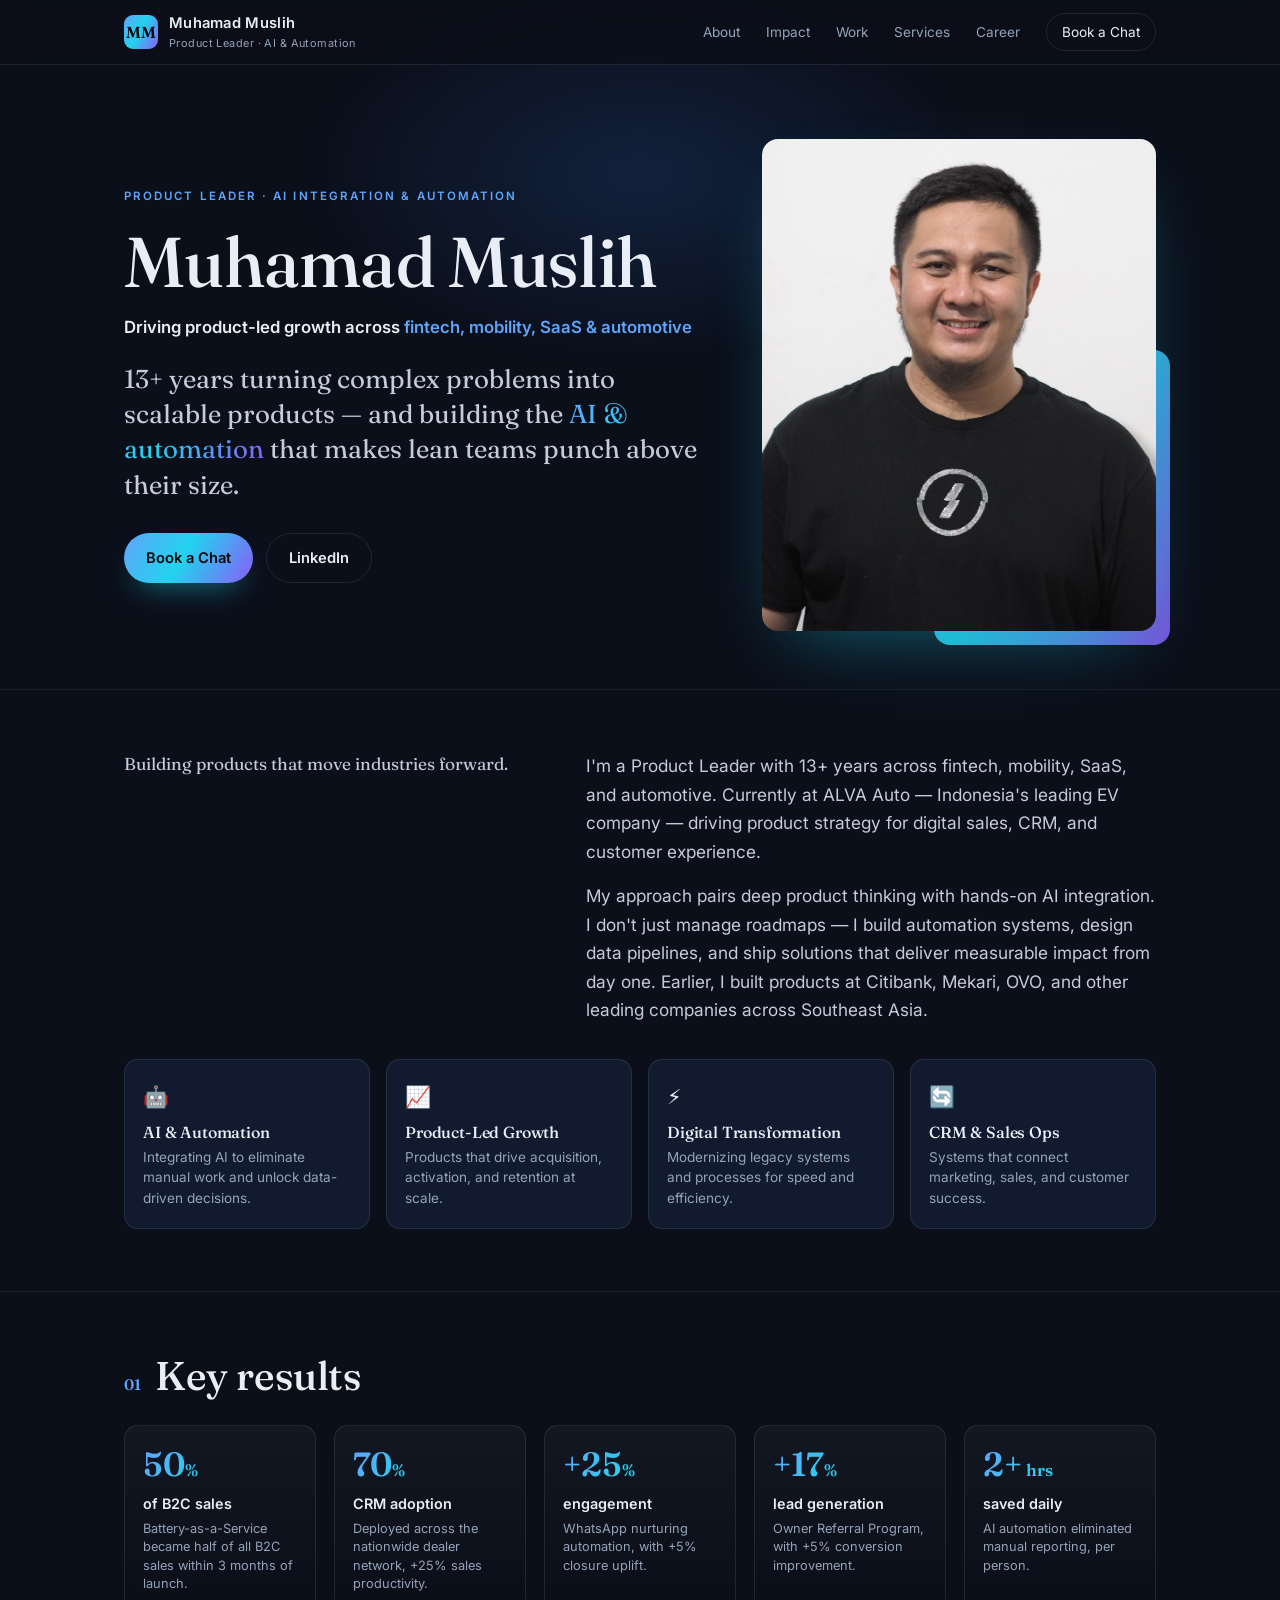
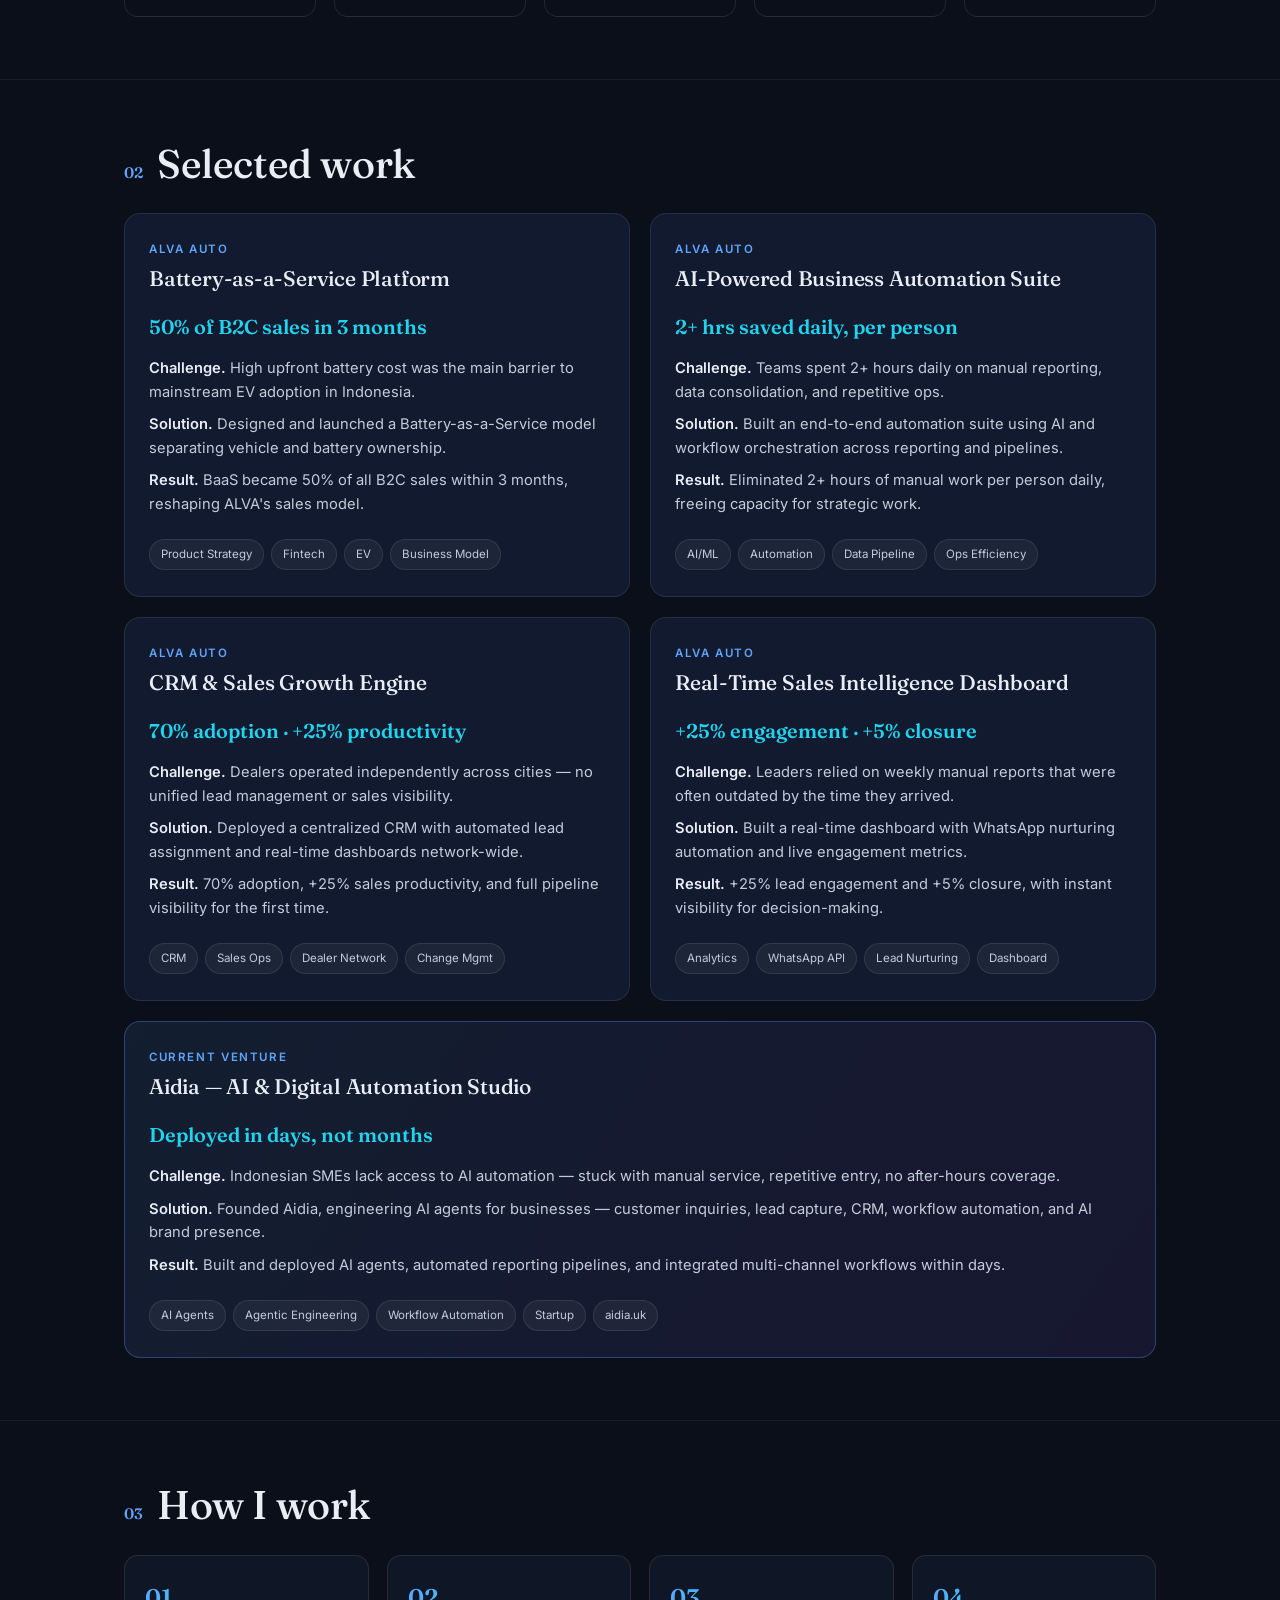
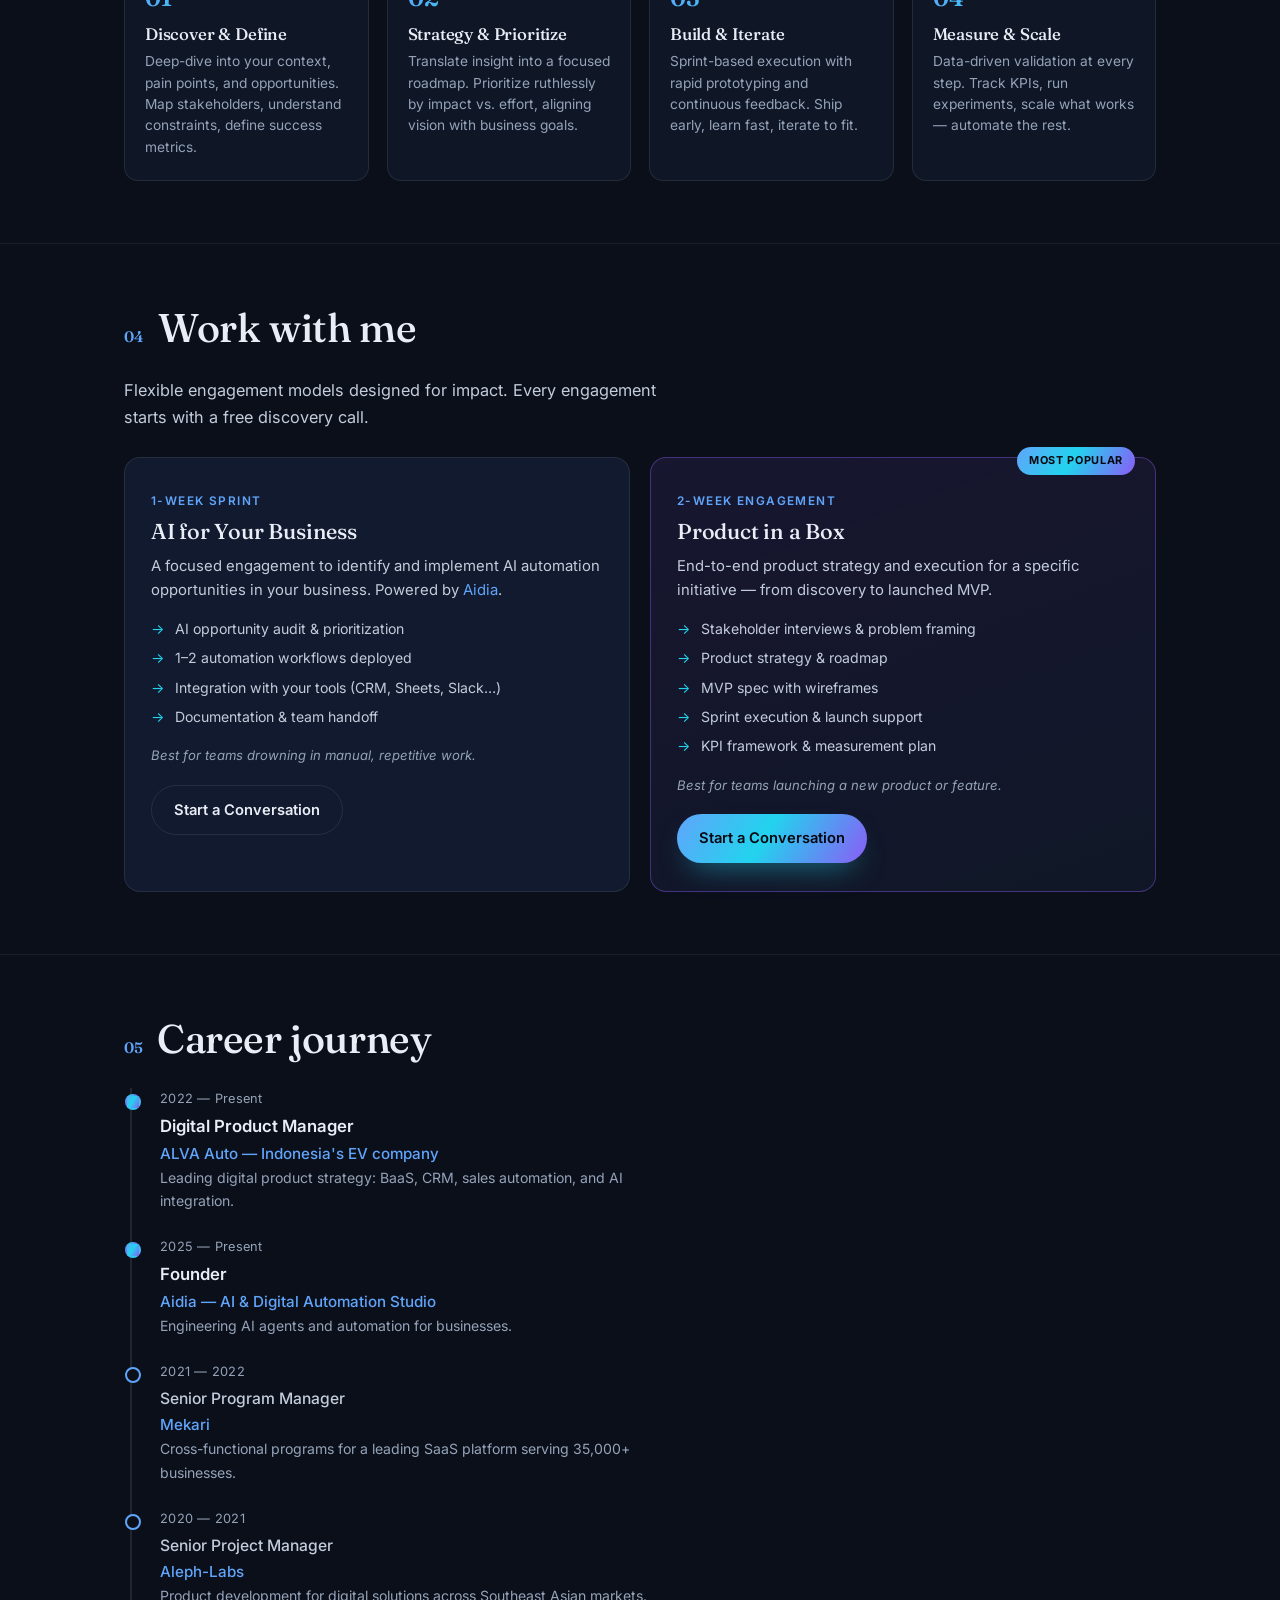
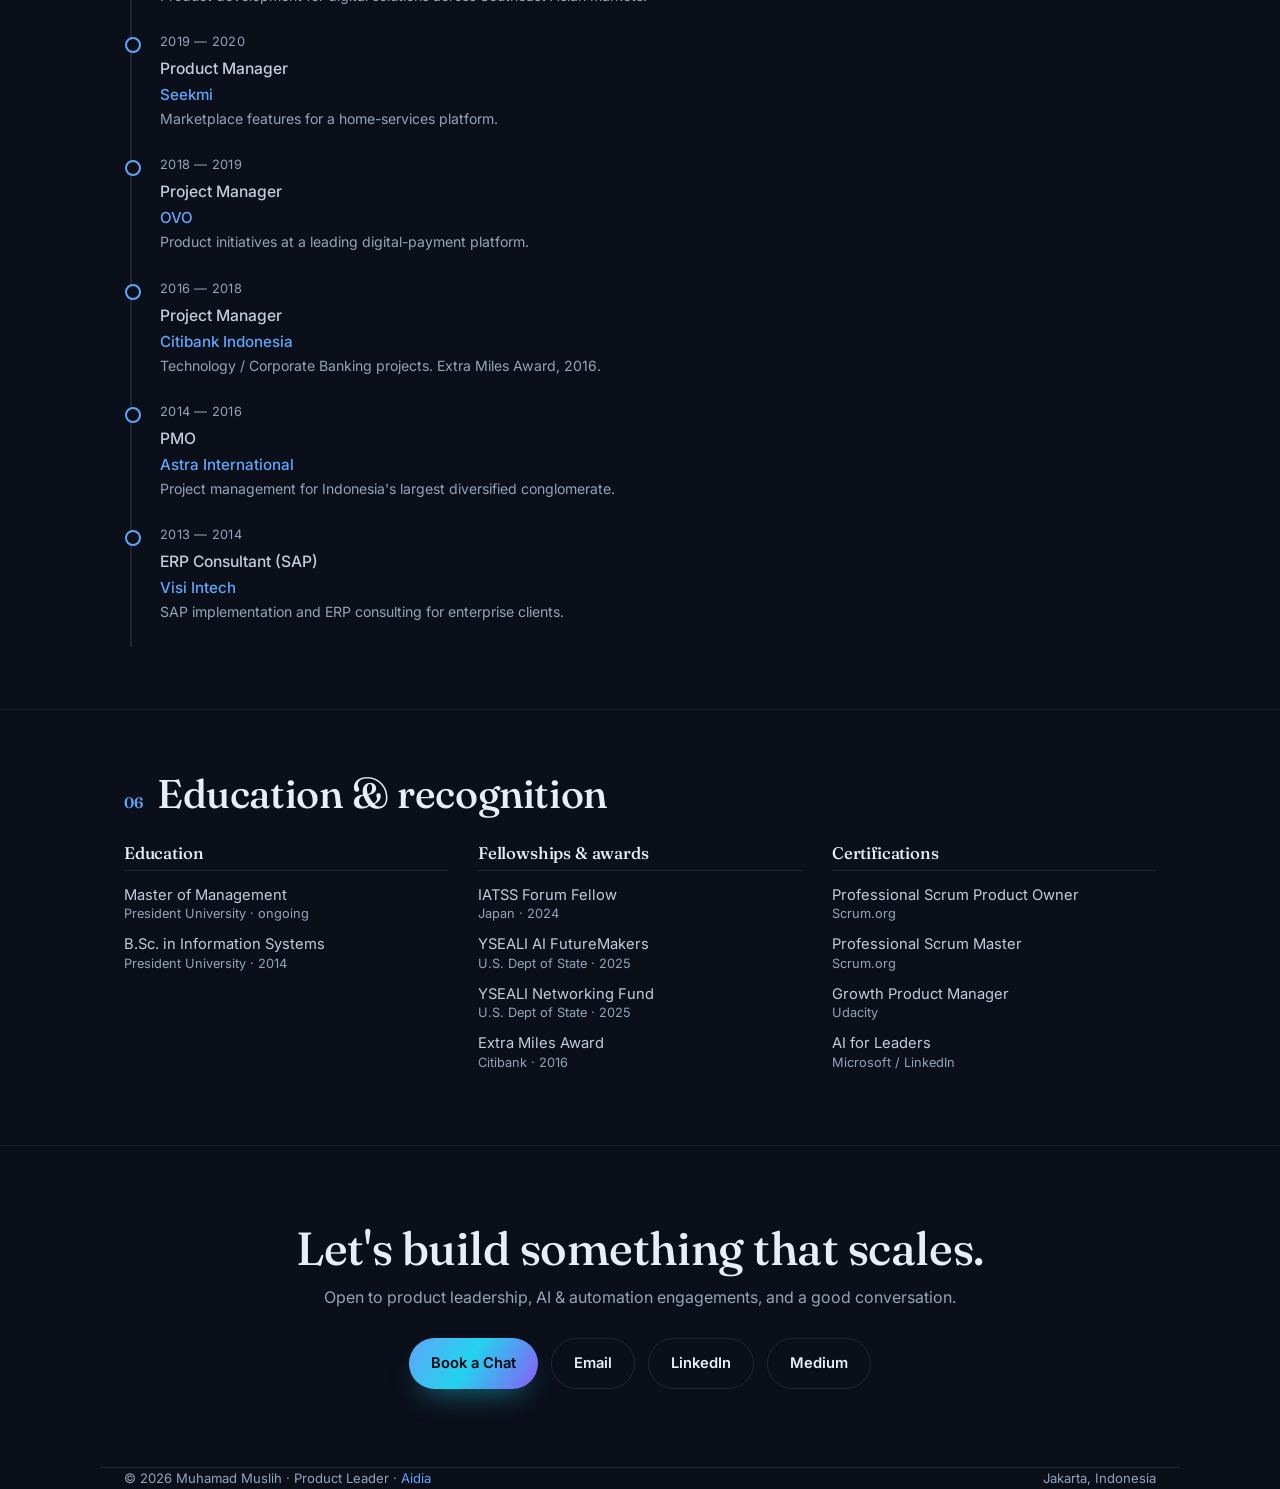
==== commit db410300: "Swap hero headshot (PA131054) + email CTA to hello@aidia.uk - Replace hero portrait with new ALVA-te" ====
--- a/index.html
+++ b/index.html
@@ -443,7 +443,7 @@
       <p>Open to product leadership, AI &amp; automation engagements, and a good conversation.</p>
       <div class="btns">
         <a class="btn primary" href="https://calendar.notion.so/meet/muhamadmuslih/quickchat" target="_blank" rel="noopener">Book a Chat</a>
-        <a class="btn ghost" href="mailto:muhamad.muslih@outlook.com">Email</a>
+        <a class="btn ghost" href="mailto:hello@aidia.uk">Email</a>
         <a class="btn ghost" href="https://www.linkedin.com/in/muhamad-muslihh/" target="_blank" rel="noopener">LinkedIn</a>
         <a class="btn ghost" href="https://medium.com/@muhamad.muslih91" target="_blank" rel="noopener">Medium</a>
       </div>
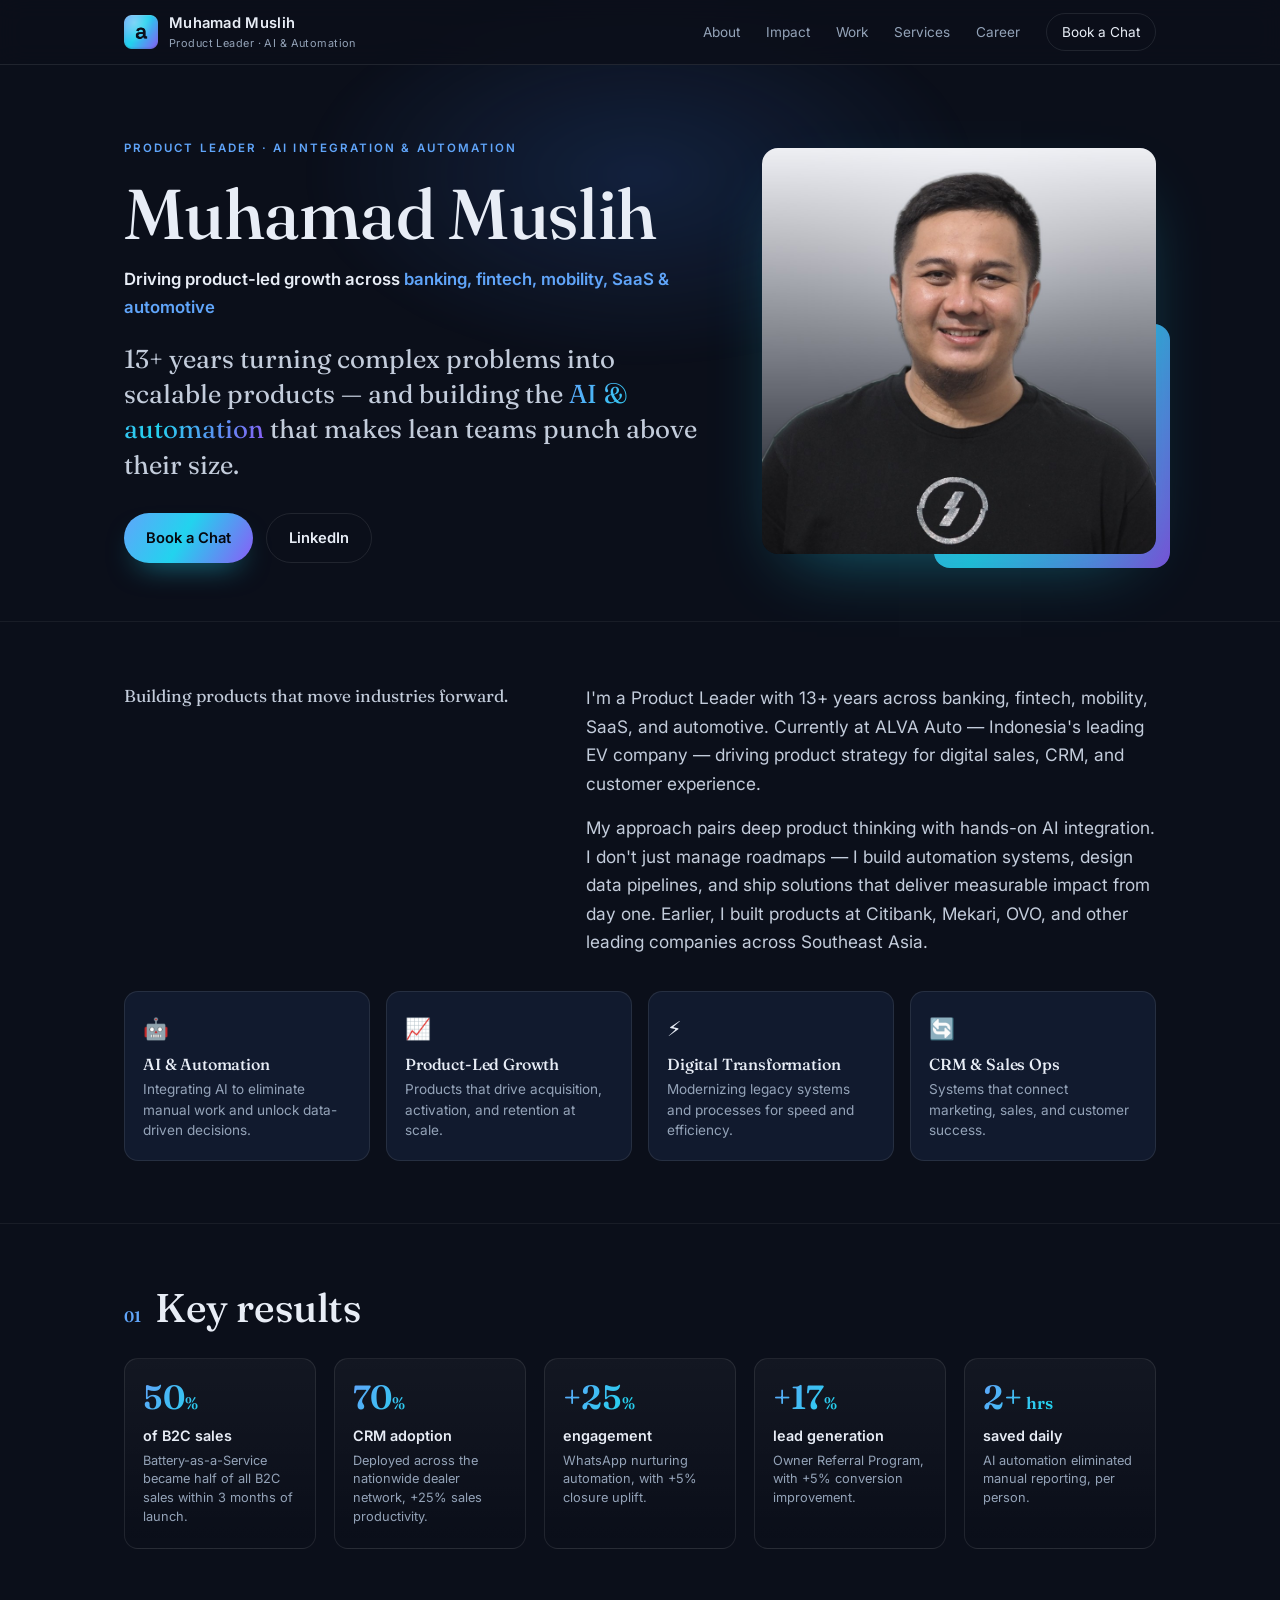
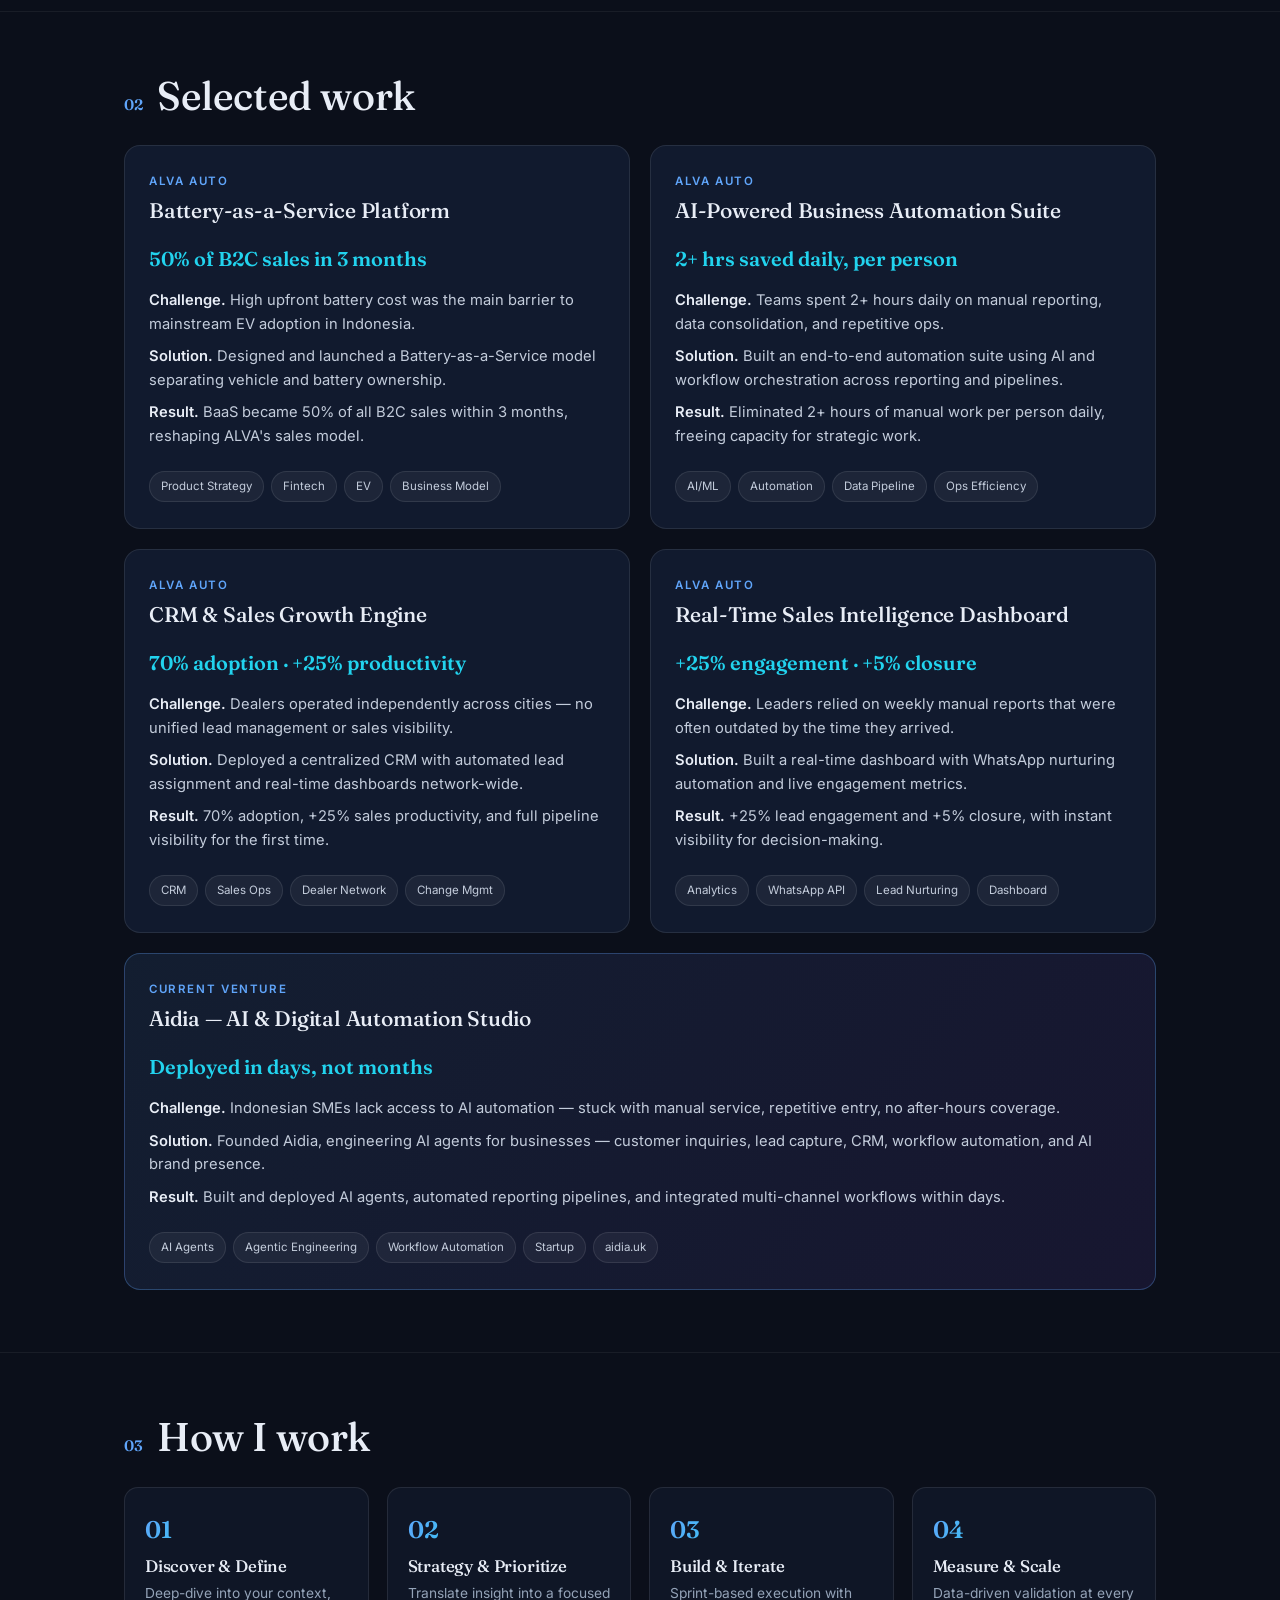
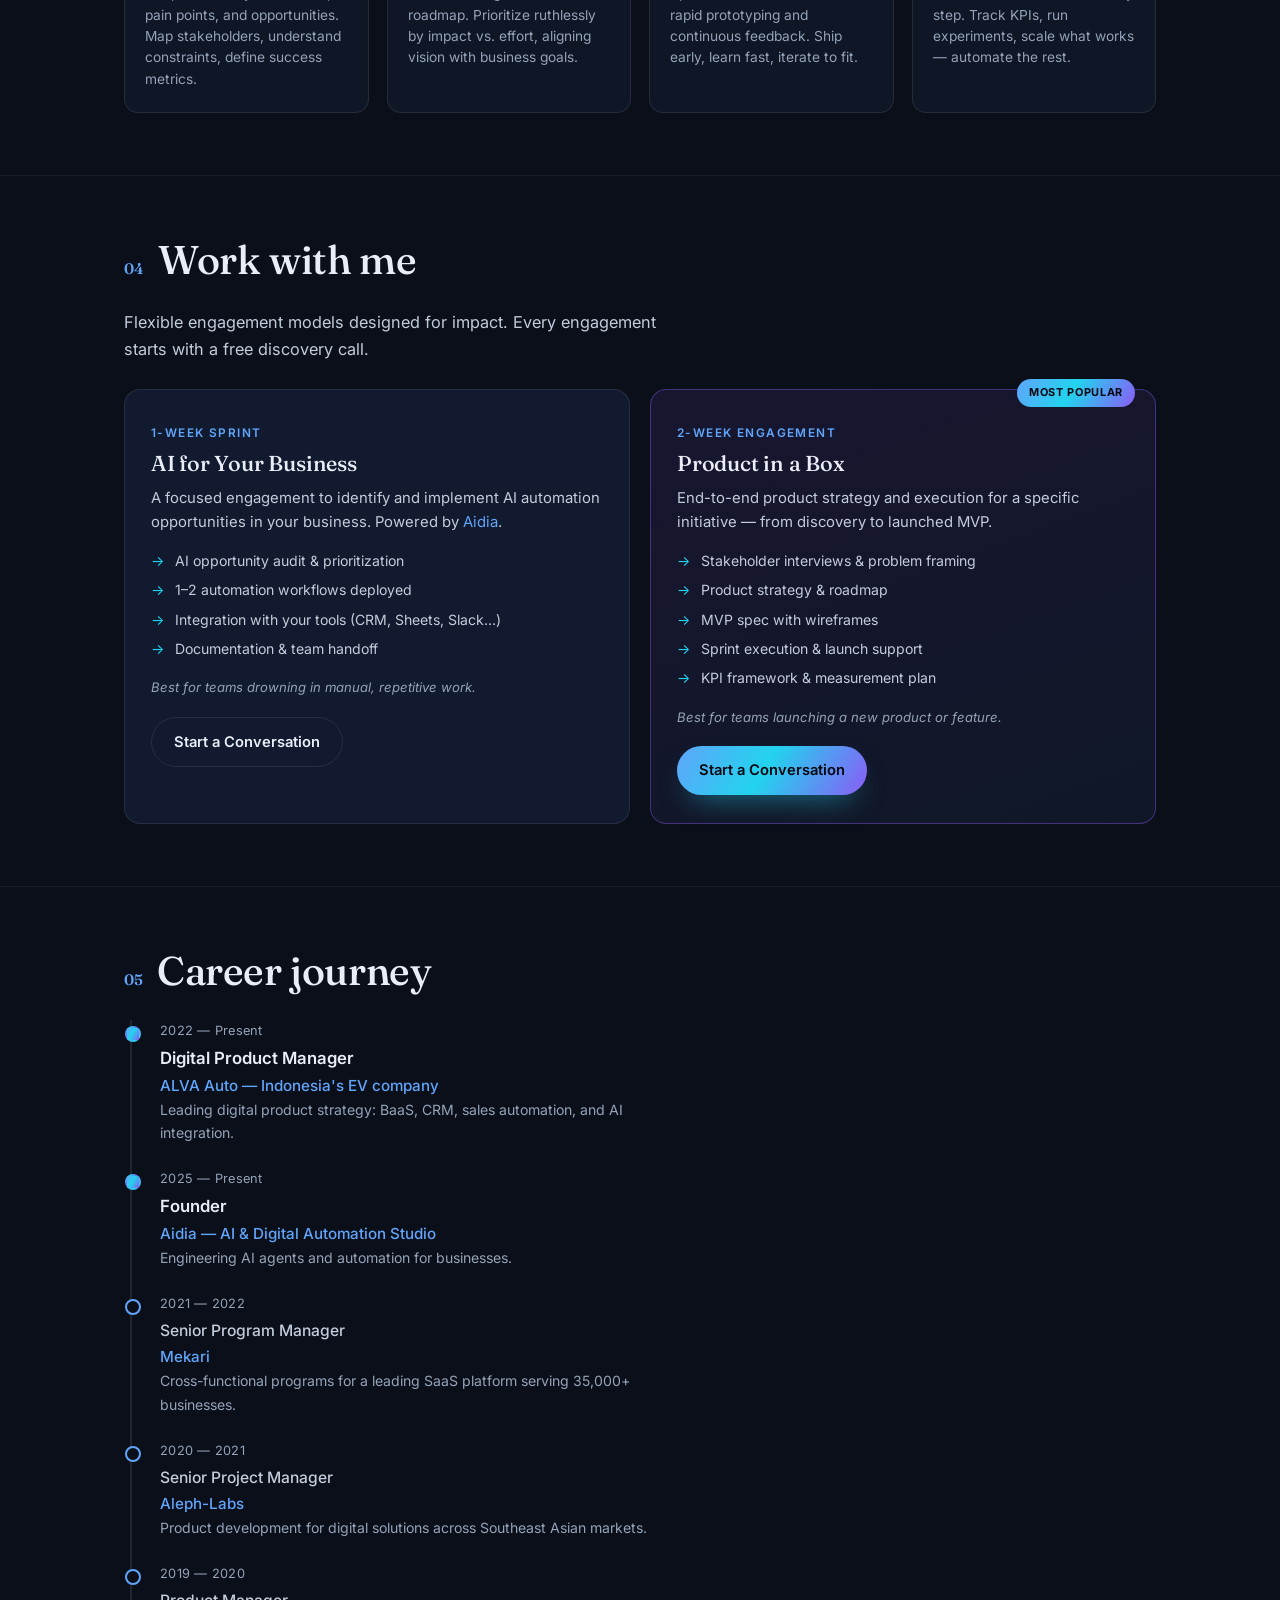
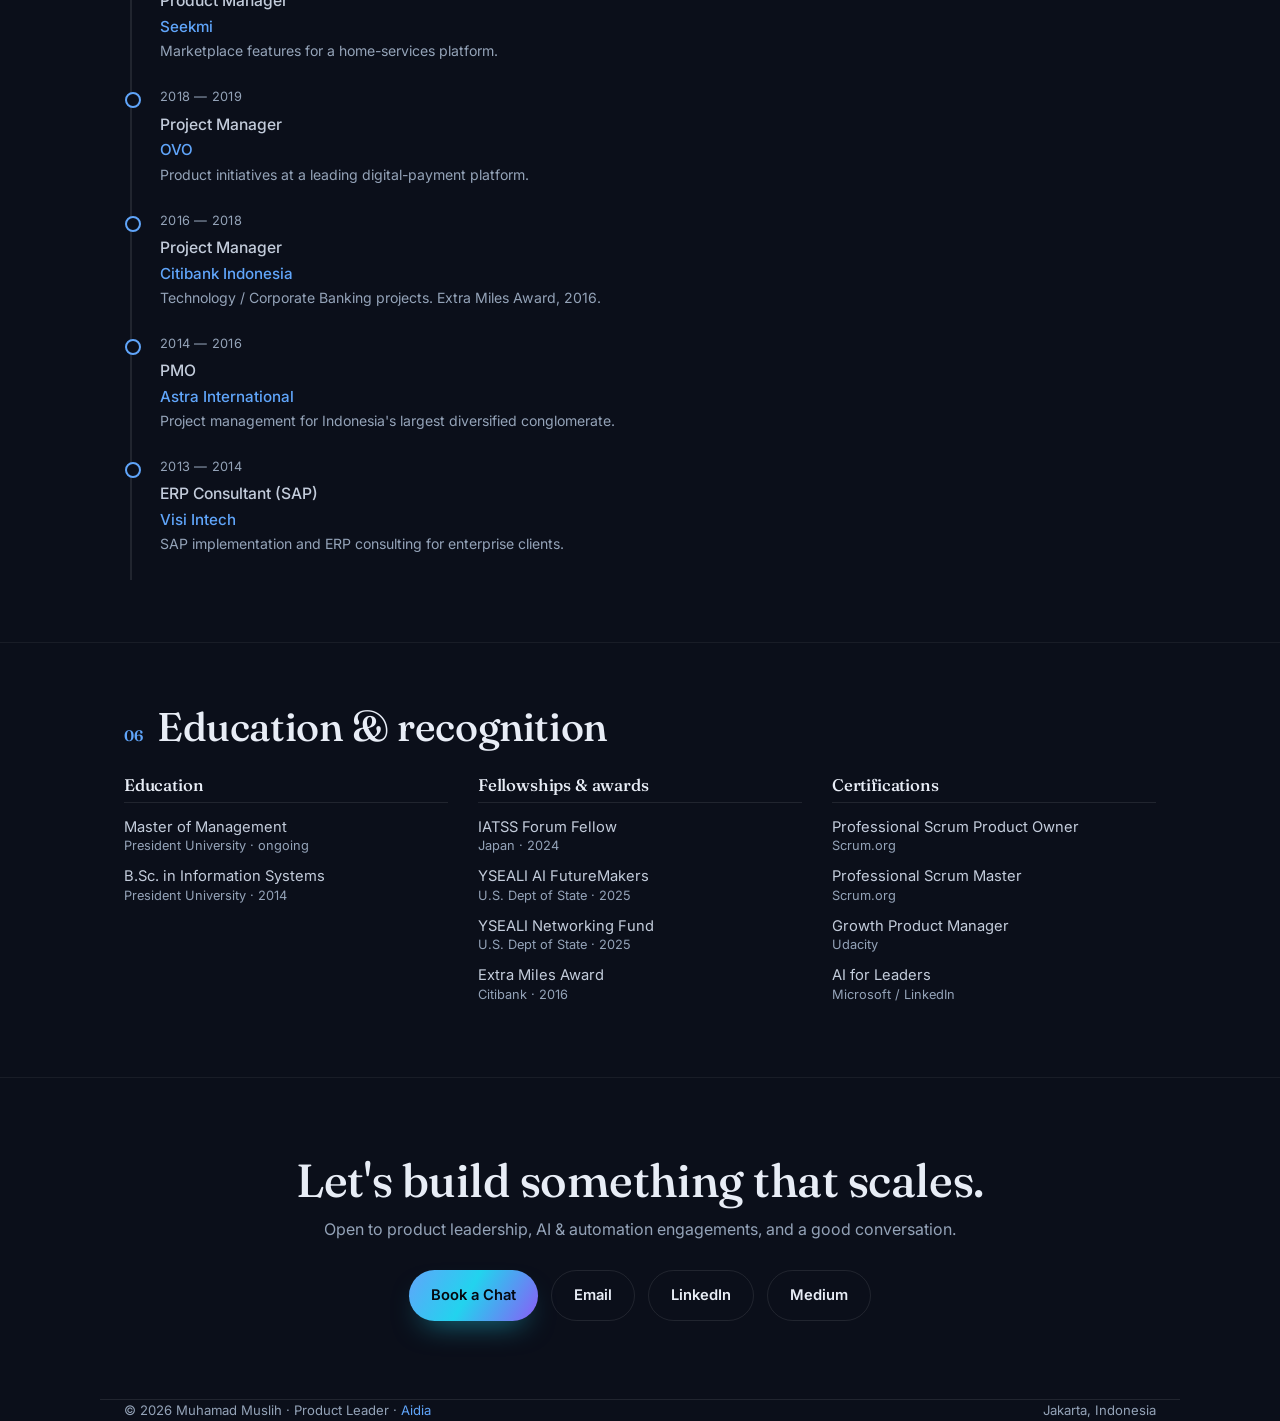
==== commit f6d114a0: "Add Aidia logo (favicon + nav mark), new studio-bg headshot, add 'banking' - New Aidia logo: gradien" ====
--- a/index.html
+++ b/index.html
@@ -4,18 +4,19 @@
 <meta charset="UTF-8" />
 <meta name="viewport" content="width=device-width, initial-scale=1.0" />
 <title>Muhamad Muslih — Product Leader | AI Integration &amp; Automation</title>
-<meta name="description" content="Muhamad Muslih — Product Leader with 13+ years across fintech, mobility, SaaS, and automotive. Turning complex problems into scalable products, with hands-on AI integration and automation." />
+<meta name="description" content="Muhamad Muslih — Product Leader with 13+ years across banking, fintech, mobility, SaaS, and automotive. Turning complex problems into scalable products, with hands-on AI integration and automation." />
 <link rel="canonical" href="https://muslih.aidia.uk/" />
 <meta property="og:type" content="profile" />
 <meta property="og:title" content="Muhamad Muslih — Product Leader | AI Integration &amp; Automation" />
-<meta property="og:description" content="13+ years turning complex problems into scalable products — across fintech, mobility, SaaS, and automotive. Hands-on AI integration and automation." />
+<meta property="og:description" content="13+ years turning complex problems into scalable products — across banking, fintech, mobility, SaaS, and automotive. Hands-on AI integration and automation." />
 <meta property="og:url" content="https://muslih.aidia.uk/" />
-<meta property="og:image" content="https://muslih.aidia.uk/images/muslih.jpg" />
+<meta property="og:image" content="https://muslih.aidia.uk/images/muslih-pl2.jpg" />
 <meta name="twitter:card" content="summary_large_image" />
 <meta name="twitter:title" content="Muhamad Muslih — Product Leader | AI Integration &amp; Automation" />
 <meta name="twitter:description" content="13+ years turning complex problems into scalable products. Hands-on AI integration and automation." />
-<meta name="twitter:image" content="https://muslih.aidia.uk/images/muslih.jpg" />
-<link rel="icon" href="favicon.ico" />
+<meta name="twitter:image" content="https://muslih.aidia.uk/images/muslih-pl2.jpg" />
+<link rel="icon" type="image/png" href="images/aidia-logo.png" />
+<link rel="apple-touch-icon" href="images/apple-touch-icon.png" />
 <link rel="preconnect" href="https://fonts.googleapis.com" />
 <link rel="preconnect" href="https://fonts.gstatic.com" crossorigin />
 <link href="https://fonts.googleapis.com/css2?family=Fraunces:opsz,wght@9..144,400;9..144,500;9..144,600&family=Inter:wght@400;500;600&display=swap" rel="stylesheet" />
@@ -27,7 +28,7 @@
   "jobTitle": "Product Leader — AI Integration & Automation",
   "worksFor": { "@type": "Organization", "name": "ALVA Auto" },
   "alumniOf": { "@type": "CollegeOrUniversity", "name": "President University" },
-  "image": "https://muslih.aidia.uk/images/muslih.jpg",
+  "image": "https://muslih.aidia.uk/images/muslih-pl2.jpg",
   "url": "https://muslih.aidia.uk",
   "sameAs": [
     "https://www.linkedin.com/in/muhamad-muslihh/",
@@ -61,6 +62,7 @@
   .nav-in{display:flex;align-items:center;justify-content:space-between;height:64px}
   .brand{display:flex;align-items:center;gap:11px;text-decoration:none;font-weight:600;font-size:.92rem;letter-spacing:.02em}
   .mono{width:34px;height:34px;border-radius:9px;display:grid;place-items:center;background:var(--grad);color:#05080f;font-family:'Fraunces',serif;font-weight:600;font-size:1rem}
+  .mark{width:34px;height:34px;display:block;flex:none}
   .brand span small{display:block;font-weight:400;font-size:.68rem;color:var(--muted);letter-spacing:.04em}
   .nav-links{display:flex;gap:26px;font-size:.85rem;align-items:center}
   .nav-links a{text-decoration:none;color:var(--muted);transition:color .2s}
@@ -196,7 +198,7 @@
 <header class="nav">
   <div class="wrap nav-in">
     <a class="brand" href="#top" aria-label="Muhamad Muslih">
-      <span class="mono">MM</span>
+      <img class="mark" src="images/aidia-logo.png" alt="Aidia" width="34" height="34" />
       <span>Muhamad Muslih<small>Product Leader · AI &amp; Automation</small></span>
     </a>
     <nav class="nav-links">
@@ -217,7 +219,7 @@
       <div>
         <p class="eyebrow">Product Leader · AI Integration &amp; Automation</p>
         <h1>Muhamad Muslih</h1>
-        <p class="role">Driving product-led growth across <span class="org">fintech, mobility, SaaS &amp; automotive</span></p>
+        <p class="role">Driving product-led growth across <span class="org">banking, fintech, mobility, SaaS &amp; automotive</span></p>
         <p class="position">13+ years turning complex problems into scalable products — and building the <span class="grad-text">AI &amp; automation</span> that makes lean teams punch above their size.</p>
         <div class="hero-btns">
           <a class="btn primary" href="https://calendar.notion.so/meet/muhamadmuslih/quickchat" target="_blank" rel="noopener">Book a Chat</a>
@@ -225,7 +227,7 @@
         </div>
       </div>
       <figure class="portrait">
-        <img src="images/muslih.jpg" alt="Portrait of Muhamad Muslih" />
+        <img src="images/muslih-pl2.jpg" alt="Portrait of Muhamad Muslih" />
       </figure>
     </div>
   </section>
@@ -236,7 +238,7 @@
       <div class="about">
         <p class="lead">Building products that move industries forward.</p>
         <div>
-          <p>I'm a Product Leader with 13+ years across fintech, mobility, SaaS, and automotive. Currently at ALVA Auto — Indonesia's leading EV company — driving product strategy for digital sales, CRM, and customer experience.</p>
+          <p>I'm a Product Leader with 13+ years across banking, fintech, mobility, SaaS, and automotive. Currently at ALVA Auto — Indonesia's leading EV company — driving product strategy for digital sales, CRM, and customer experience.</p>
           <p>My approach pairs deep product thinking with hands-on AI integration. I don't just manage roadmaps — I build automation systems, design data pipelines, and ship solutions that deliver measurable impact from day one. Earlier, I built products at Citibank, Mekari, OVO, and other leading companies across Southeast Asia.</p>
         </div>
       </div>
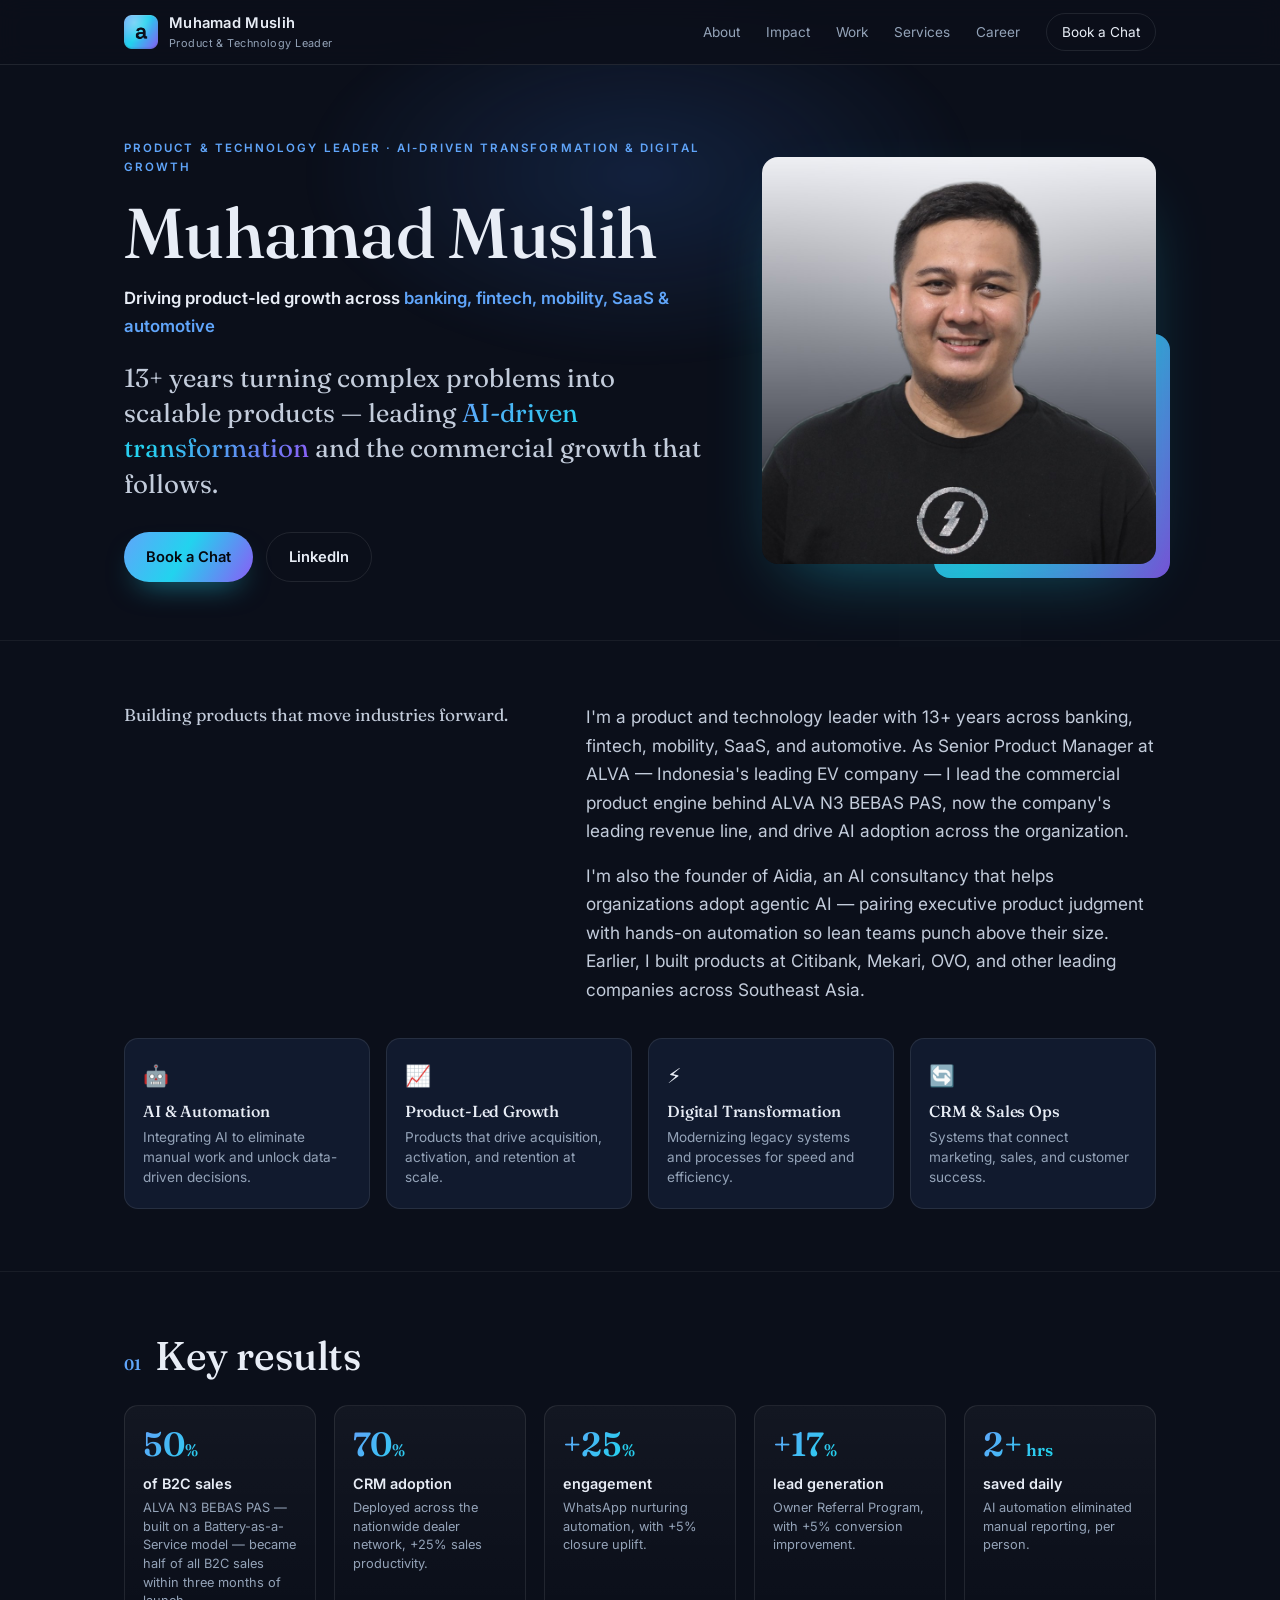
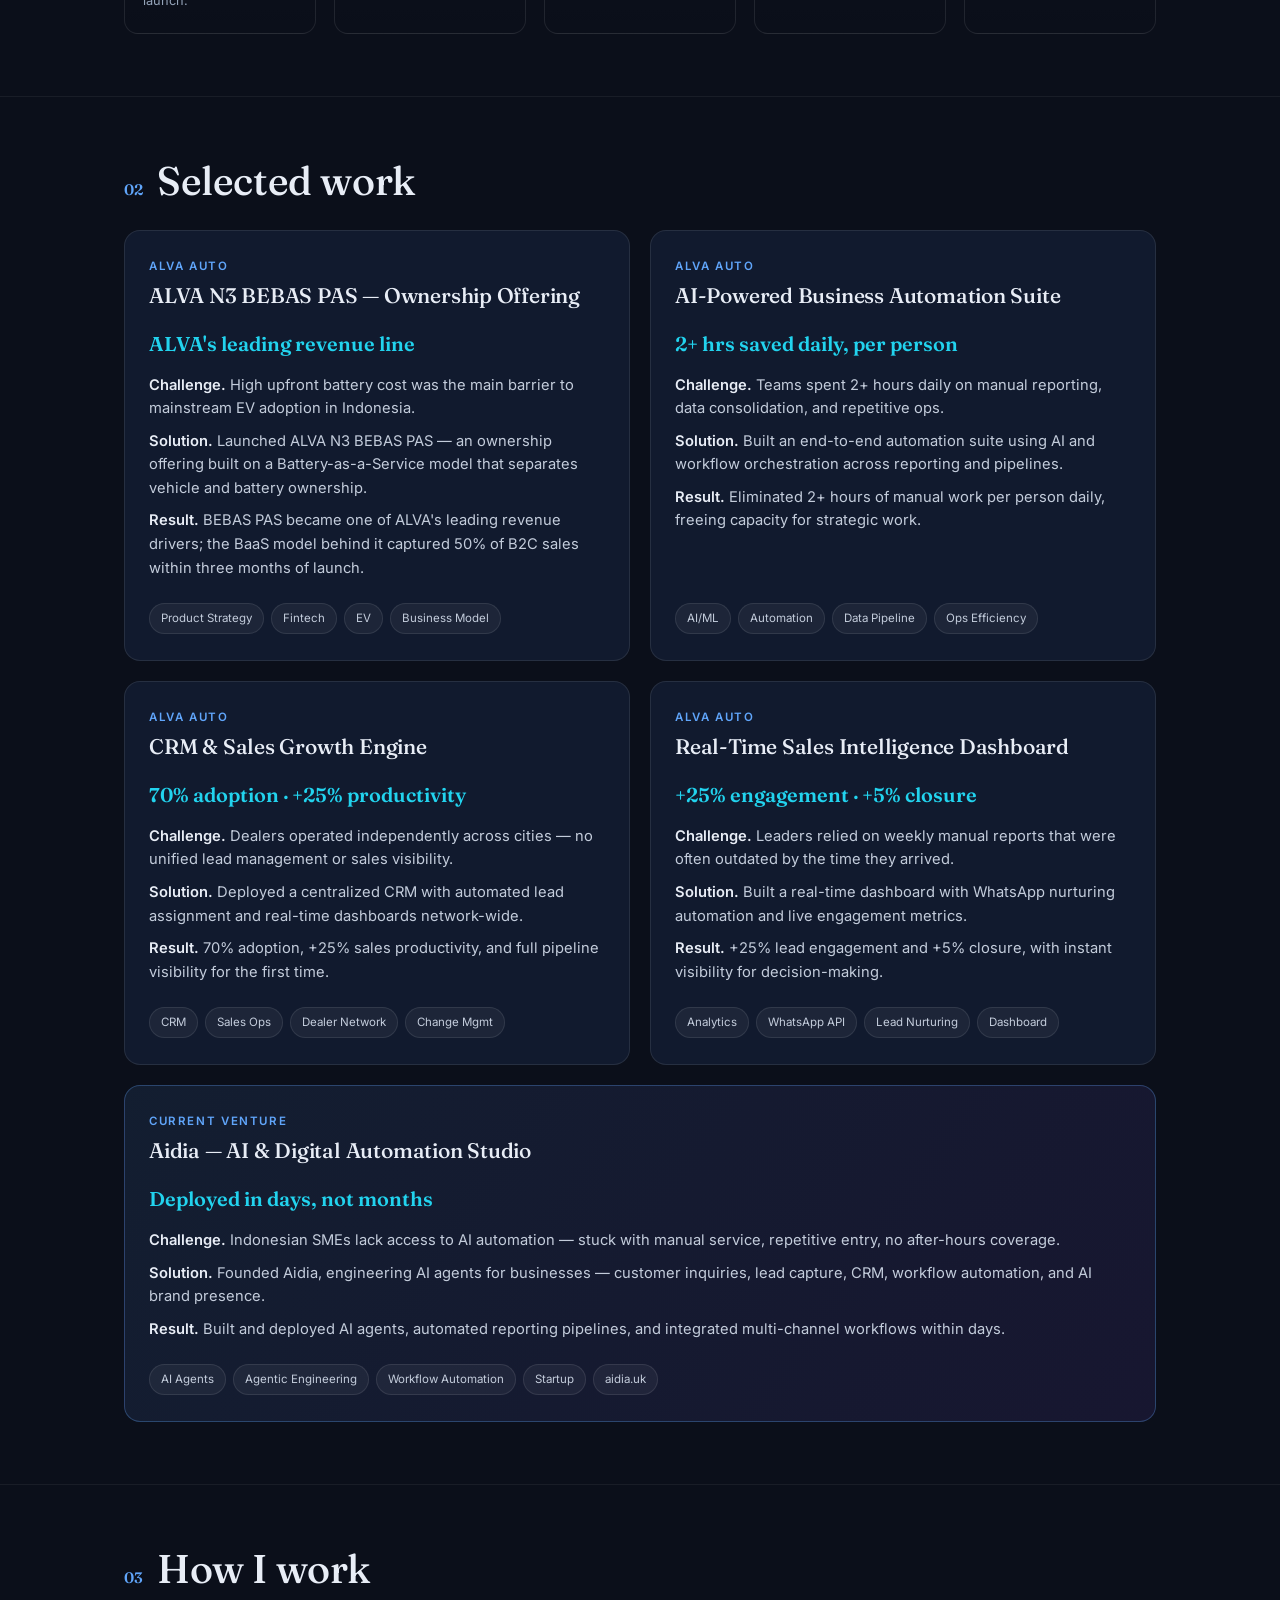
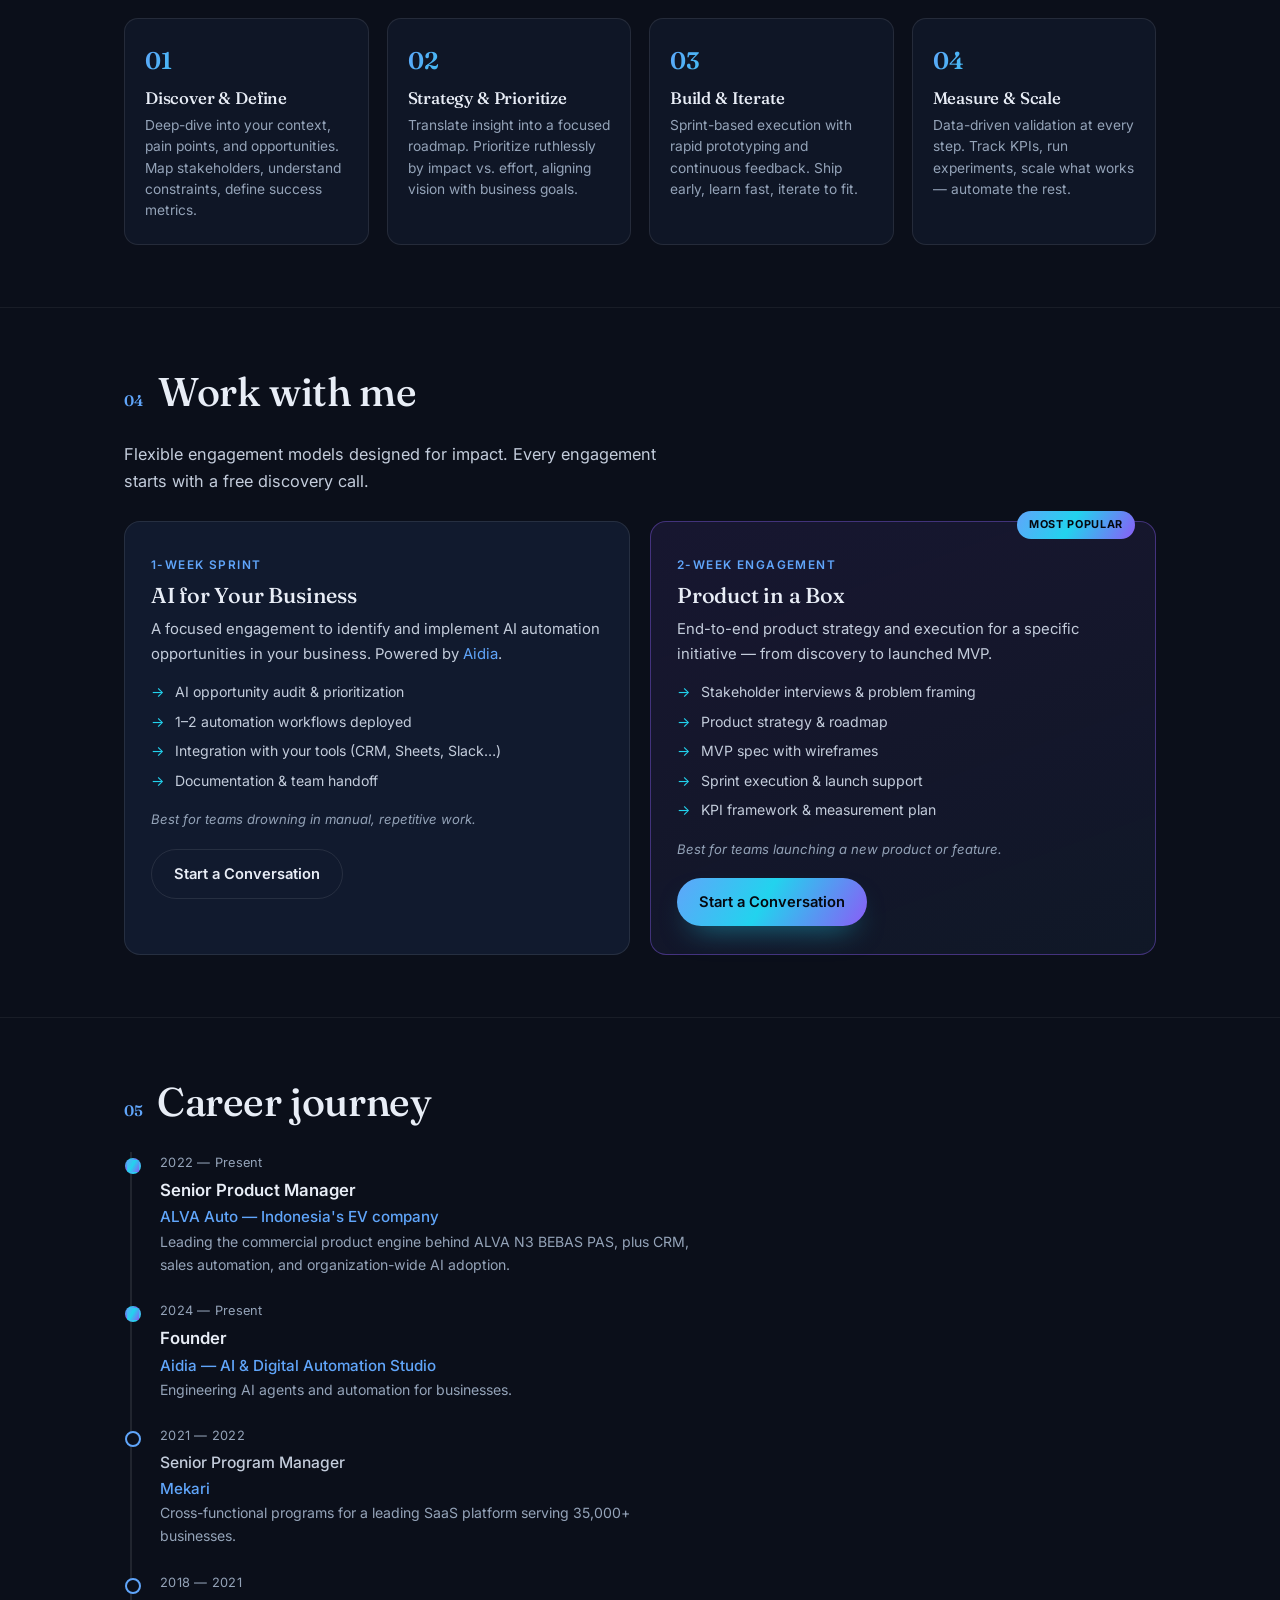
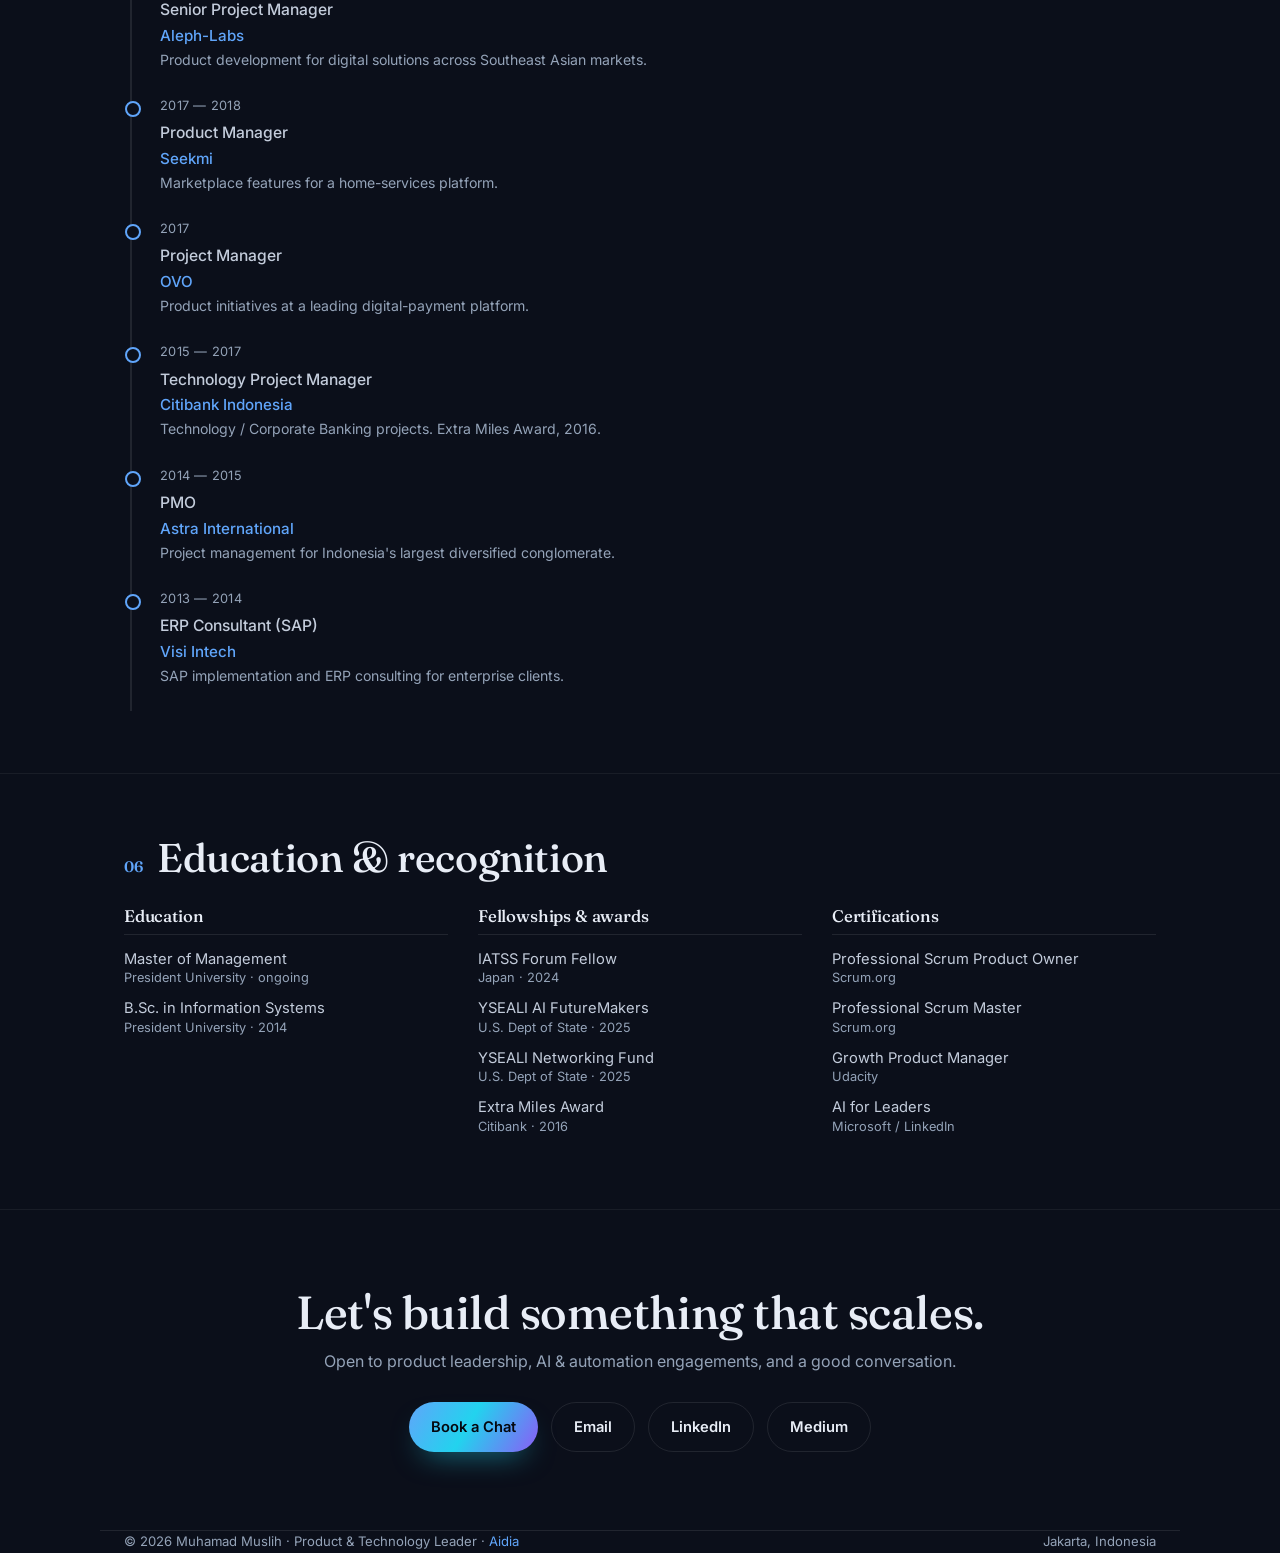
==== commit 5f6fbd41: "Align profile with VP-level CV figure Standardize ALVA title to Senior Product Manager, sync employm" ====
--- a/index.html
+++ b/index.html
@@ -3,17 +3,17 @@
 <head>
 <meta charset="UTF-8" />
 <meta name="viewport" content="width=device-width, initial-scale=1.0" />
-<title>Muhamad Muslih — Product Leader | AI Integration &amp; Automation</title>
-<meta name="description" content="Muhamad Muslih — Product Leader with 13+ years across banking, fintech, mobility, SaaS, and automotive. Turning complex problems into scalable products, with hands-on AI integration and automation." />
+<title>Muhamad Muslih — Product &amp; Technology Leader | AI-Driven Transformation</title>
+<meta name="description" content="Muhamad Muslih — Product & Technology Leader with 13+ years across banking, fintech, mobility, SaaS, and automotive. Senior Product Manager at ALVA and founder of Aidia, leading AI-driven transformation and commercial growth." />
 <link rel="canonical" href="https://muslih.aidia.uk/" />
 <meta property="og:type" content="profile" />
-<meta property="og:title" content="Muhamad Muslih — Product Leader | AI Integration &amp; Automation" />
-<meta property="og:description" content="13+ years turning complex problems into scalable products — across banking, fintech, mobility, SaaS, and automotive. Hands-on AI integration and automation." />
+<meta property="og:title" content="Muhamad Muslih — Product &amp; Technology Leader | AI-Driven Transformation" />
+<meta property="og:description" content="13+ years turning complex problems into scalable products. Senior Product Manager at ALVA and founder of Aidia — leading AI-driven transformation and commercial growth." />
 <meta property="og:url" content="https://muslih.aidia.uk/" />
 <meta property="og:image" content="https://muslih.aidia.uk/images/muslih-pl2.jpg" />
 <meta name="twitter:card" content="summary_large_image" />
-<meta name="twitter:title" content="Muhamad Muslih — Product Leader | AI Integration &amp; Automation" />
-<meta name="twitter:description" content="13+ years turning complex problems into scalable products. Hands-on AI integration and automation." />
+<meta name="twitter:title" content="Muhamad Muslih — Product &amp; Technology Leader | AI-Driven Transformation" />
+<meta name="twitter:description" content="13+ years turning complex problems into scalable products. Senior Product Manager at ALVA, founder of Aidia — AI-driven transformation and growth." />
 <meta name="twitter:image" content="https://muslih.aidia.uk/images/muslih-pl2.jpg" />
 <link rel="icon" type="image/png" href="images/aidia-logo.png" />
 <link rel="apple-touch-icon" href="images/apple-touch-icon.png" />
@@ -25,7 +25,7 @@
   "@context": "https://schema.org",
   "@type": "Person",
   "name": "Muhamad Muslih",
-  "jobTitle": "Product Leader — AI Integration & Automation",
+  "jobTitle": "Product & Technology Leader — AI-Driven Transformation",
   "worksFor": { "@type": "Organization", "name": "ALVA Auto" },
   "alumniOf": { "@type": "CollegeOrUniversity", "name": "President University" },
   "image": "https://muslih.aidia.uk/images/muslih-pl2.jpg",
@@ -199,7 +199,7 @@
   <div class="wrap nav-in">
     <a class="brand" href="#top" aria-label="Muhamad Muslih">
       <img class="mark" src="images/aidia-logo.png" alt="Aidia" width="34" height="34" />
-      <span>Muhamad Muslih<small>Product Leader · AI &amp; Automation</small></span>
+      <span>Muhamad Muslih<small>Product &amp; Technology Leader</small></span>
     </a>
     <nav class="nav-links">
       <a href="#about">About</a>
@@ -217,10 +217,10 @@
   <section class="hero" style="border-top:none">
     <div class="wrap hero-grid">
       <div>
-        <p class="eyebrow">Product Leader · AI Integration &amp; Automation</p>
+        <p class="eyebrow">Product &amp; Technology Leader · AI-Driven Transformation &amp; Digital Growth</p>
         <h1>Muhamad Muslih</h1>
         <p class="role">Driving product-led growth across <span class="org">banking, fintech, mobility, SaaS &amp; automotive</span></p>
-        <p class="position">13+ years turning complex problems into scalable products — and building the <span class="grad-text">AI &amp; automation</span> that makes lean teams punch above their size.</p>
+        <p class="position">13+ years turning complex problems into scalable products — leading <span class="grad-text">AI-driven transformation</span> and the commercial growth that follows.</p>
         <div class="hero-btns">
           <a class="btn primary" href="https://calendar.notion.so/meet/muhamadmuslih/quickchat" target="_blank" rel="noopener">Book a Chat</a>
           <a class="btn ghost" href="https://www.linkedin.com/in/muhamad-muslihh/" target="_blank" rel="noopener">LinkedIn</a>
@@ -238,8 +238,8 @@
       <div class="about">
         <p class="lead">Building products that move industries forward.</p>
         <div>
-          <p>I'm a Product Leader with 13+ years across banking, fintech, mobility, SaaS, and automotive. Currently at ALVA Auto — Indonesia's leading EV company — driving product strategy for digital sales, CRM, and customer experience.</p>
-          <p>My approach pairs deep product thinking with hands-on AI integration. I don't just manage roadmaps — I build automation systems, design data pipelines, and ship solutions that deliver measurable impact from day one. Earlier, I built products at Citibank, Mekari, OVO, and other leading companies across Southeast Asia.</p>
+          <p>I'm a product and technology leader with 13+ years across banking, fintech, mobility, SaaS, and automotive. As Senior Product Manager at ALVA — Indonesia's leading EV company — I lead the commercial product engine behind ALVA N3 BEBAS PAS, now the company's leading revenue line, and drive AI adoption across the organization.</p>
+          <p>I'm also the founder of Aidia, an AI consultancy that helps organizations adopt agentic AI — pairing executive product judgment with hands-on automation so lean teams punch above their size. Earlier, I built products at Citibank, Mekari, OVO, and other leading companies across Southeast Asia.</p>
         </div>
       </div>
       <div class="caps">
@@ -256,7 +256,7 @@
     <div class="wrap">
       <div class="sec-label"><span class="n">01</span><h2>Key results</h2></div>
       <div class="impact-grid">
-        <div class="stat"><div class="v grad-text">50<span>%</span></div><div class="t">of B2C sales</div><div class="d">Battery-as-a-Service became half of all B2C sales within 3 months of launch.</div></div>
+        <div class="stat"><div class="v grad-text">50<span>%</span></div><div class="t">of B2C sales</div><div class="d">ALVA N3 BEBAS PAS — built on a Battery-as-a-Service model — became half of all B2C sales within three months of launch.</div></div>
         <div class="stat"><div class="v grad-text">70<span>%</span></div><div class="t">CRM adoption</div><div class="d">Deployed across the nationwide dealer network, +25% sales productivity.</div></div>
         <div class="stat"><div class="v grad-text">+25<span>%</span></div><div class="t">engagement</div><div class="d">WhatsApp nurturing automation, with +5% closure uplift.</div></div>
         <div class="stat"><div class="v grad-text">+17<span>%</span></div><div class="t">lead generation</div><div class="d">Owner Referral Program, with +5% conversion improvement.</div></div>
@@ -273,12 +273,12 @@
 
         <div class="proj">
           <span class="pco">ALVA Auto</span>
-          <h3>Battery-as-a-Service Platform</h3>
-          <div class="metric">50% of B2C sales in 3 months</div>
+          <h3>ALVA N3 BEBAS PAS — Ownership Offering</h3>
+          <div class="metric">ALVA's leading revenue line</div>
           <div class="csr">
             <p><b>Challenge.</b> High upfront battery cost was the main barrier to mainstream EV adoption in Indonesia.</p>
-            <p><b>Solution.</b> Designed and launched a Battery-as-a-Service model separating vehicle and battery ownership.</p>
-            <p><b>Result.</b> BaaS became 50% of all B2C sales within 3 months, reshaping ALVA's sales model.</p>
+            <p><b>Solution.</b> Launched ALVA N3 BEBAS PAS — an ownership offering built on a Battery-as-a-Service model that separates vehicle and battery ownership.</p>
+            <p><b>Result.</b> BEBAS PAS became one of ALVA's leading revenue drivers; the BaaS model behind it captured 50% of B2C sales within three months of launch.</p>
           </div>
           <div class="tags"><span class="tag">Product Strategy</span><span class="tag">Fintech</span><span class="tag">EV</span><span class="tag">Business Model</span></div>
         </div>
@@ -391,14 +391,14 @@
     <div class="wrap">
       <div class="sec-label"><span class="n">05</span><h2>Career journey</h2></div>
       <div class="timeline">
-        <div class="tl current"><div class="d">2022 — Present</div><div class="r">Digital Product Manager</div><div class="c">ALVA Auto — Indonesia's EV company</div><div class="x">Leading digital product strategy: BaaS, CRM, sales automation, and AI integration.</div></div>
-        <div class="tl current"><div class="d">2025 — Present</div><div class="r">Founder</div><div class="c">Aidia — AI &amp; Digital Automation Studio</div><div class="x">Engineering AI agents and automation for businesses.</div></div>
+        <div class="tl current"><div class="d">2022 — Present</div><div class="r">Senior Product Manager</div><div class="c">ALVA Auto — Indonesia's EV company</div><div class="x">Leading the commercial product engine behind ALVA N3 BEBAS PAS, plus CRM, sales automation, and organization-wide AI adoption.</div></div>
+        <div class="tl current"><div class="d">2024 — Present</div><div class="r">Founder</div><div class="c">Aidia — AI &amp; Digital Automation Studio</div><div class="x">Engineering AI agents and automation for businesses.</div></div>
         <div class="tl minor"><div class="d">2021 — 2022</div><div class="r">Senior Program Manager</div><div class="c">Mekari</div><div class="x">Cross-functional programs for a leading SaaS platform serving 35,000+ businesses.</div></div>
-        <div class="tl minor"><div class="d">2020 — 2021</div><div class="r">Senior Project Manager</div><div class="c">Aleph-Labs</div><div class="x">Product development for digital solutions across Southeast Asian markets.</div></div>
-        <div class="tl minor"><div class="d">2019 — 2020</div><div class="r">Product Manager</div><div class="c">Seekmi</div><div class="x">Marketplace features for a home-services platform.</div></div>
-        <div class="tl minor"><div class="d">2018 — 2019</div><div class="r">Project Manager</div><div class="c">OVO</div><div class="x">Product initiatives at a leading digital-payment platform.</div></div>
-        <div class="tl minor"><div class="d">2016 — 2018</div><div class="r">Project Manager</div><div class="c">Citibank Indonesia</div><div class="x">Technology / Corporate Banking projects. Extra Miles Award, 2016.</div></div>
-        <div class="tl minor"><div class="d">2014 — 2016</div><div class="r">PMO</div><div class="c">Astra International</div><div class="x">Project management for Indonesia's largest diversified conglomerate.</div></div>
+        <div class="tl minor"><div class="d">2018 — 2021</div><div class="r">Senior Project Manager</div><div class="c">Aleph-Labs</div><div class="x">Product development for digital solutions across Southeast Asian markets.</div></div>
+        <div class="tl minor"><div class="d">2017 — 2018</div><div class="r">Product Manager</div><div class="c">Seekmi</div><div class="x">Marketplace features for a home-services platform.</div></div>
+        <div class="tl minor"><div class="d">2017</div><div class="r">Project Manager</div><div class="c">OVO</div><div class="x">Product initiatives at a leading digital-payment platform.</div></div>
+        <div class="tl minor"><div class="d">2015 — 2017</div><div class="r">Technology Project Manager</div><div class="c">Citibank Indonesia</div><div class="x">Technology / Corporate Banking projects. Extra Miles Award, 2016.</div></div>
+        <div class="tl minor"><div class="d">2014 — 2015</div><div class="r">PMO</div><div class="c">Astra International</div><div class="x">Project management for Indonesia's largest diversified conglomerate.</div></div>
         <div class="tl minor"><div class="d">2013 — 2014</div><div class="r">ERP Consultant (SAP)</div><div class="c">Visi Intech</div><div class="x">SAP implementation and ERP consulting for enterprise clients.</div></div>
       </div>
     </div>
@@ -454,7 +454,7 @@
 </main>
 
 <footer class="wrap">
-  <span>© 2026 Muhamad Muslih · Product Leader · <a href="https://aidia.uk" target="_blank" rel="noopener">Aidia</a></span>
+  <span>© 2026 Muhamad Muslih · Product &amp; Technology Leader · <a href="https://aidia.uk" target="_blank" rel="noopener">Aidia</a></span>
   <span>Jakarta, Indonesia</span>
 </footer>
 
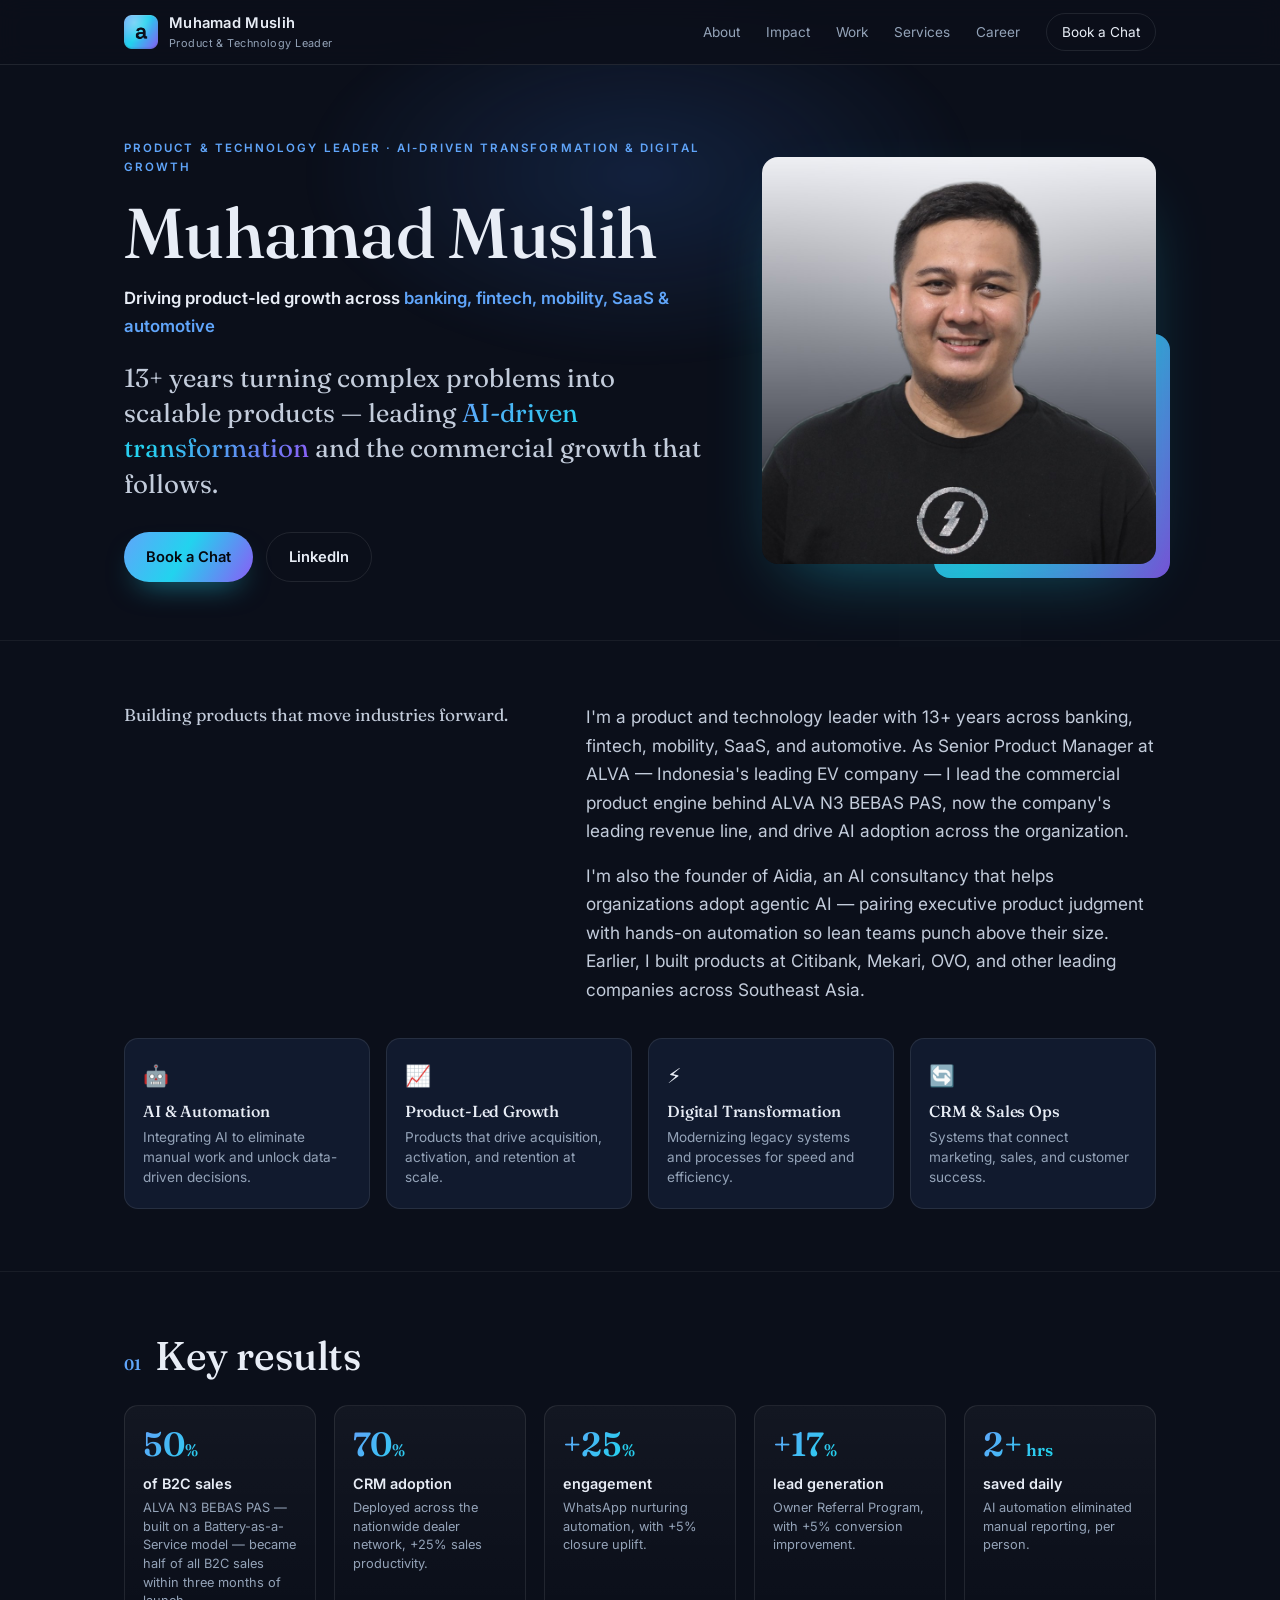
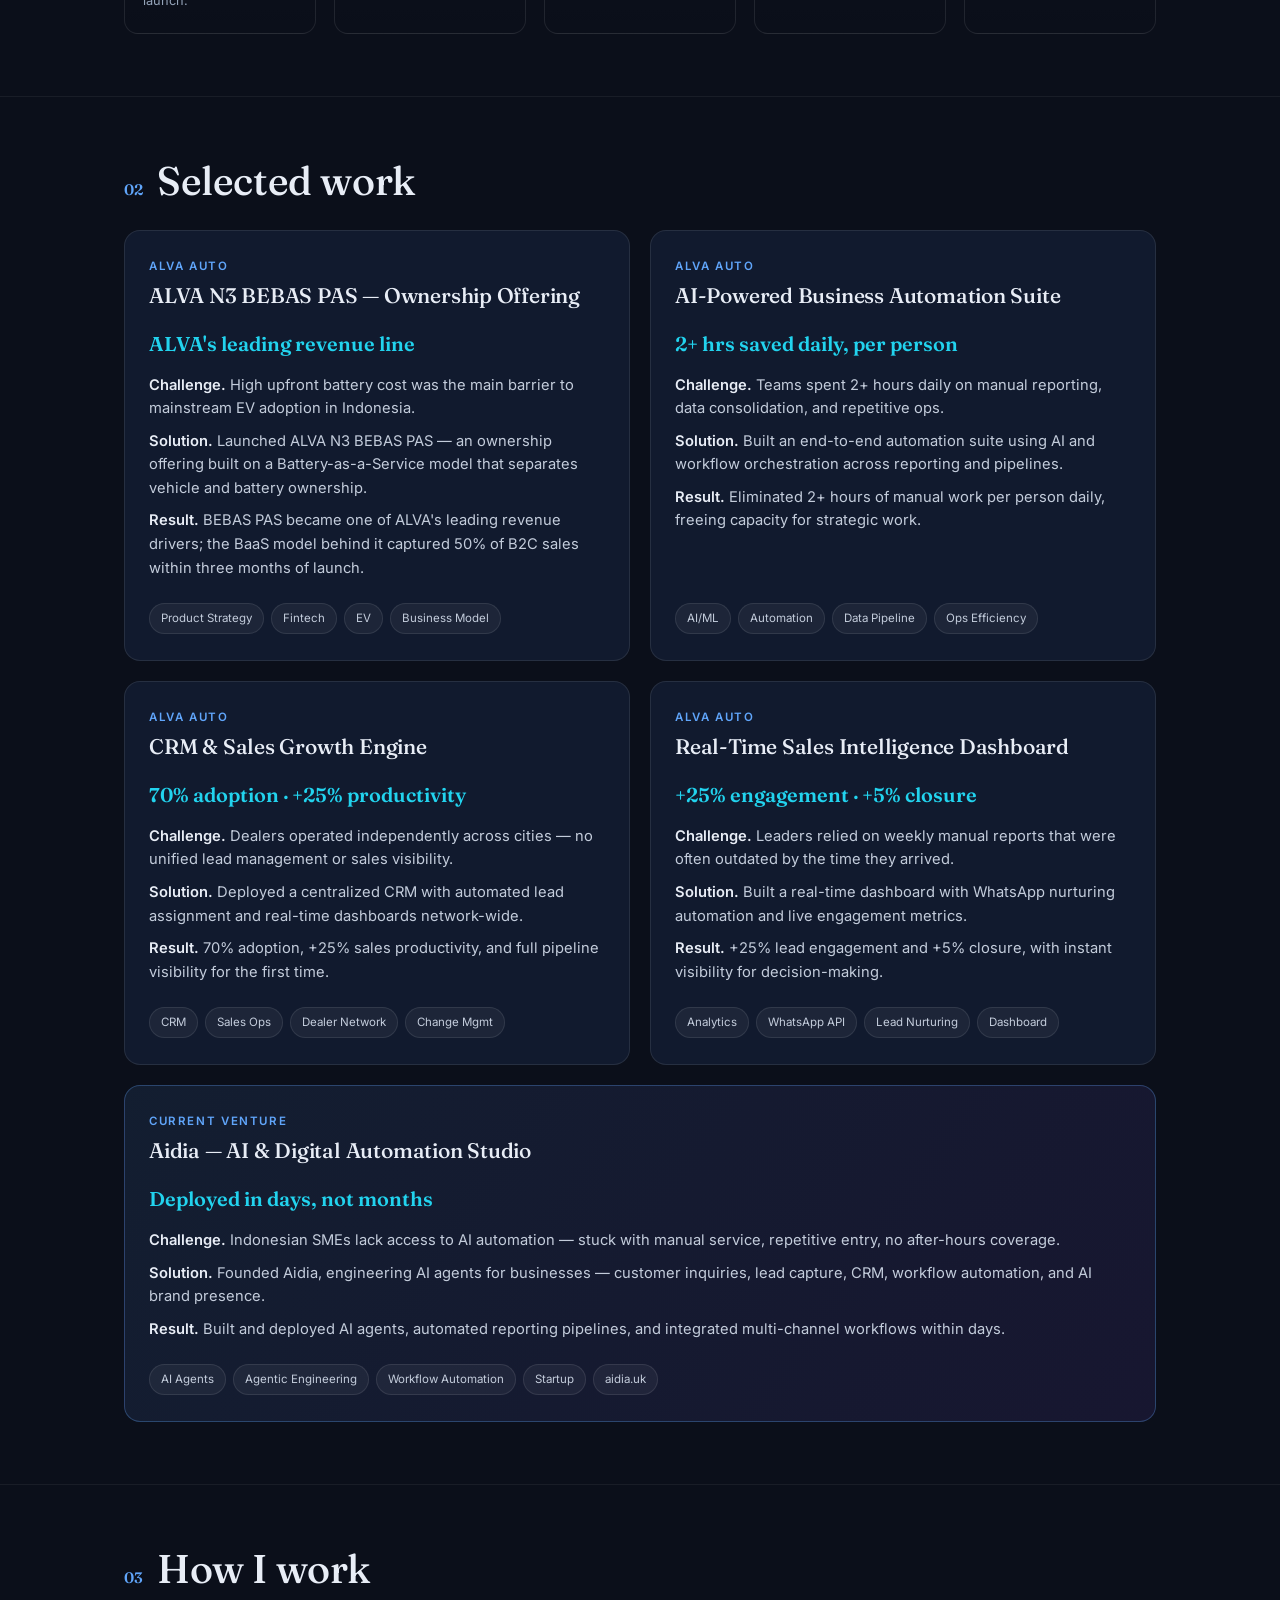
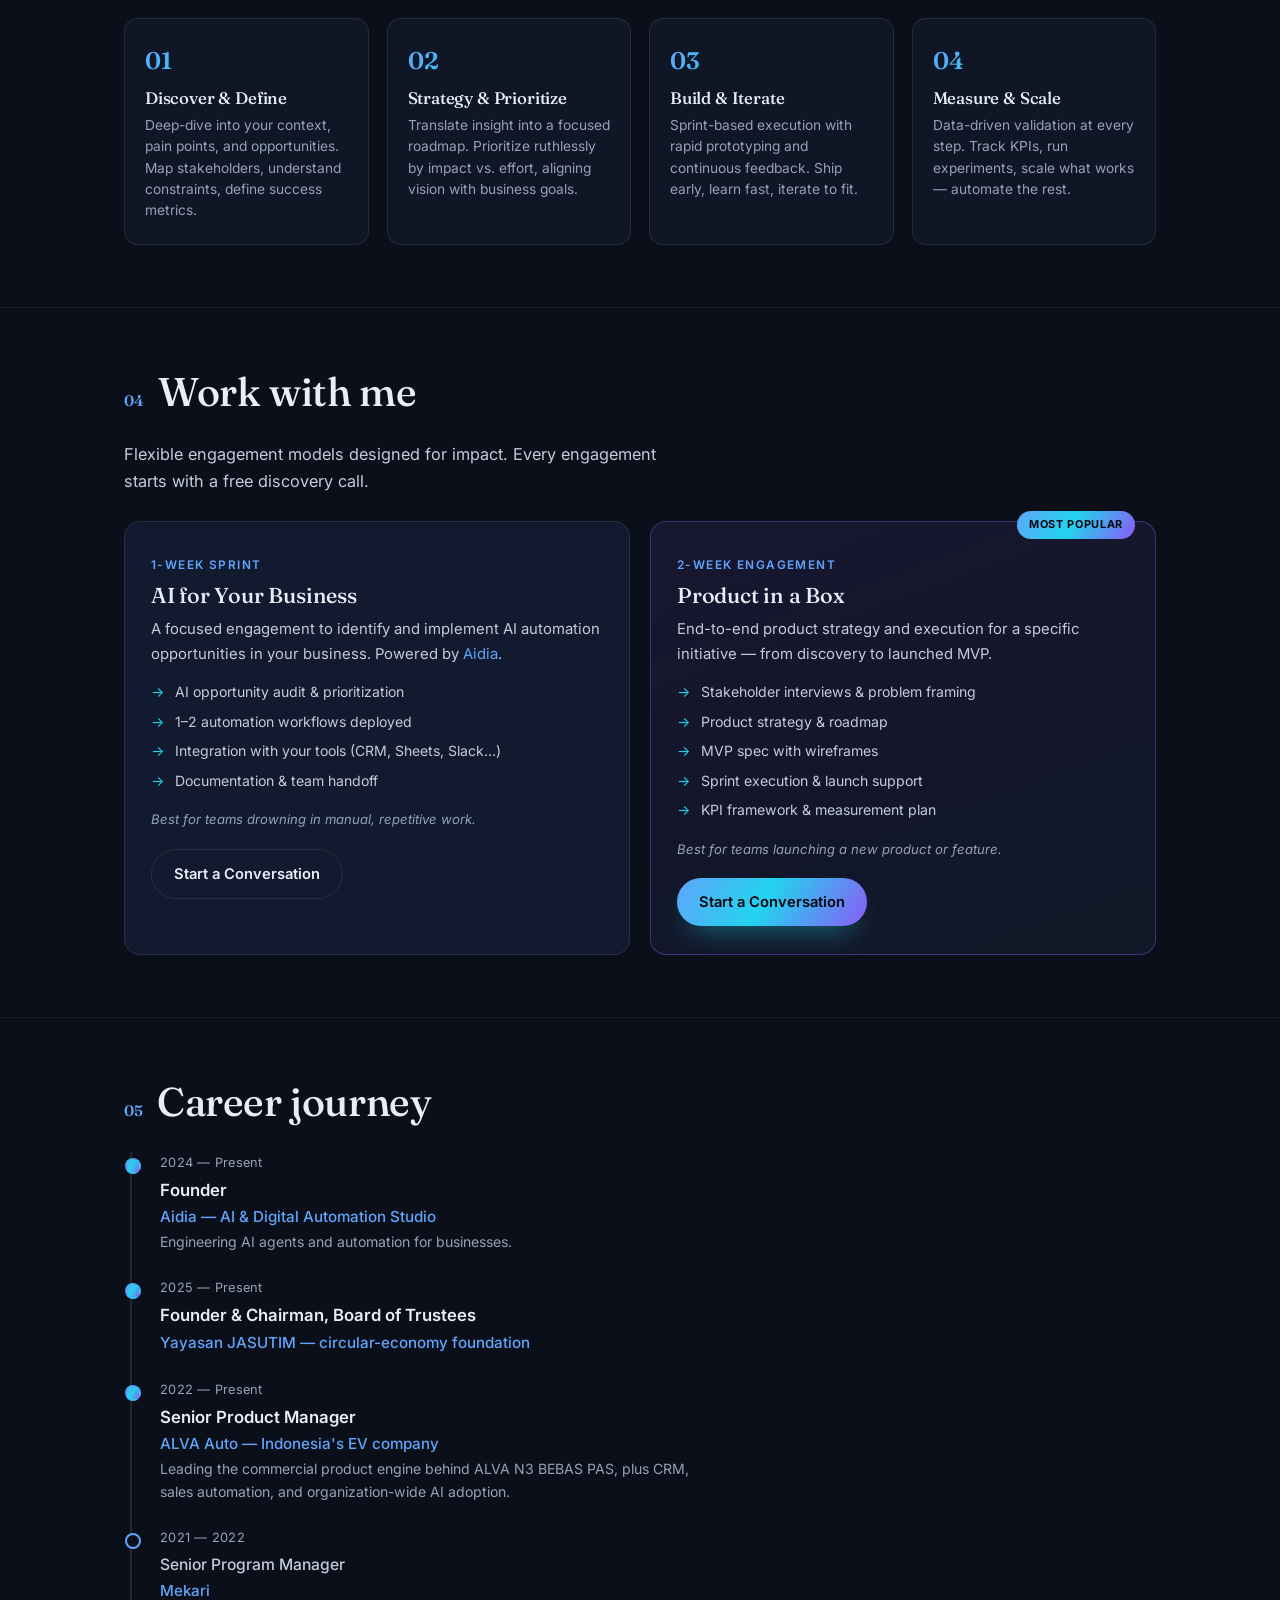
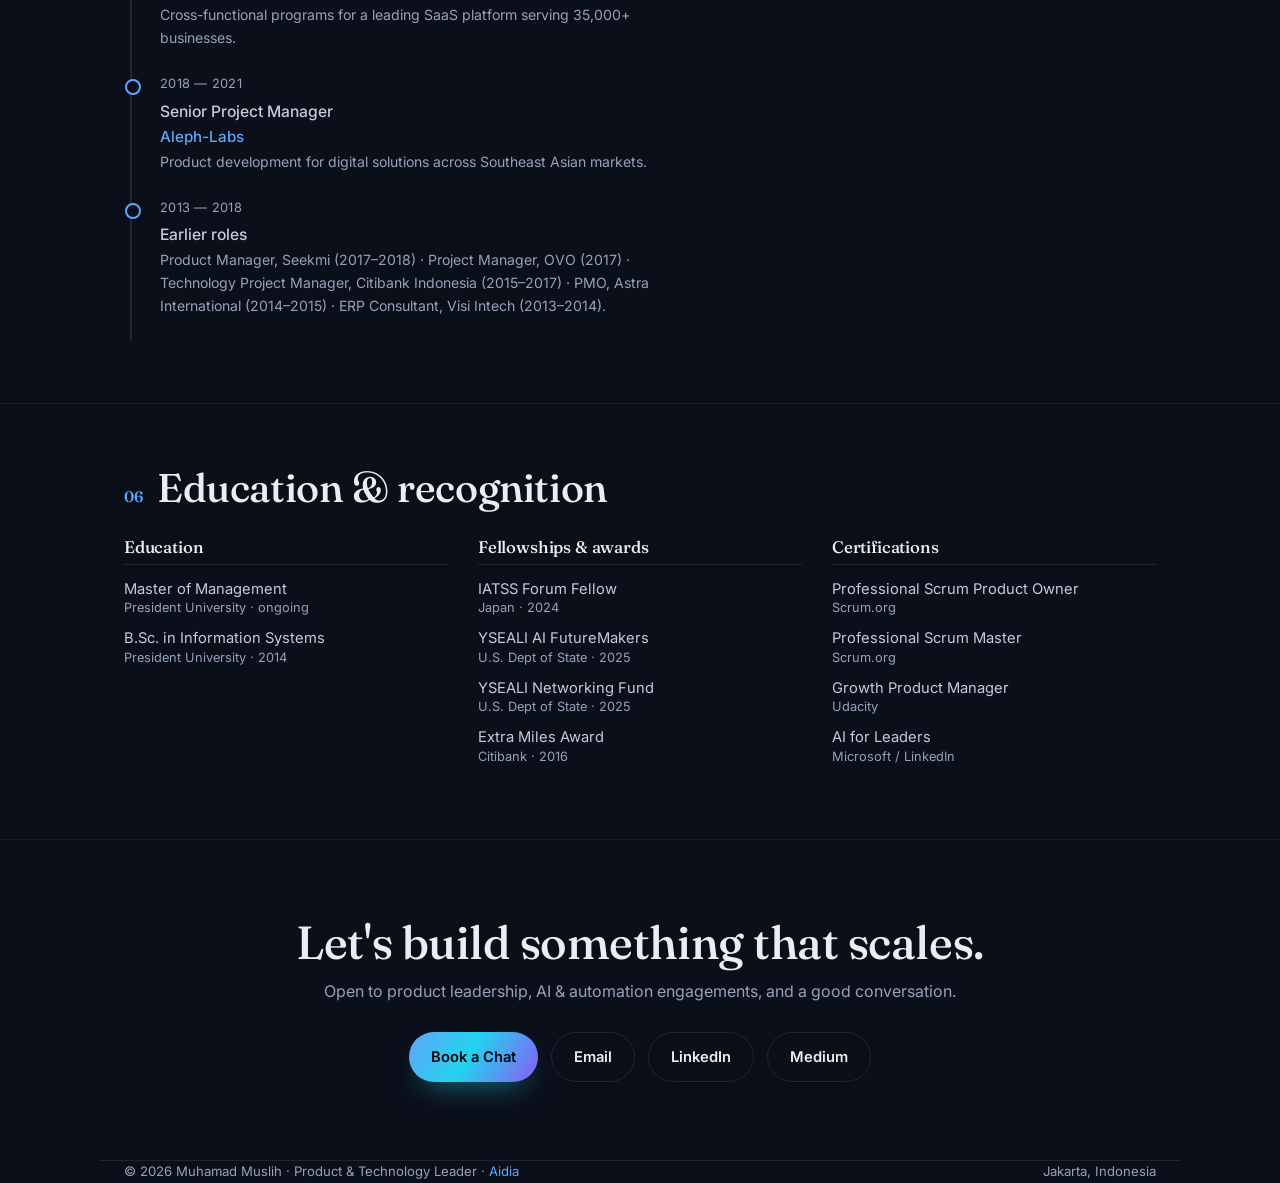
==== commit cbcad629: "Reorder career journey (leadership-first, ALVA #3) and condense earlier roles Per Muslih: home role " ====
--- a/index.html
+++ b/index.html
@@ -391,15 +391,12 @@
     <div class="wrap">
       <div class="sec-label"><span class="n">05</span><h2>Career journey</h2></div>
       <div class="timeline">
+        <div class="tl current"><div class="d">2024 — Present</div><div class="r">Founder</div><div class="c">Aidia — AI &amp; Digital Automation Studio</div><div class="x">Engineering AI agents and automation for businesses.</div></div>
+        <div class="tl current"><div class="d">2025 — Present</div><div class="r">Founder &amp; Chairman, Board of Trustees</div><div class="c">Yayasan JASUTIM — circular-economy foundation</div></div>
         <div class="tl current"><div class="d">2022 — Present</div><div class="r">Senior Product Manager</div><div class="c">ALVA Auto — Indonesia's EV company</div><div class="x">Leading the commercial product engine behind ALVA N3 BEBAS PAS, plus CRM, sales automation, and organization-wide AI adoption.</div></div>
-        <div class="tl current"><div class="d">2024 — Present</div><div class="r">Founder</div><div class="c">Aidia — AI &amp; Digital Automation Studio</div><div class="x">Engineering AI agents and automation for businesses.</div></div>
         <div class="tl minor"><div class="d">2021 — 2022</div><div class="r">Senior Program Manager</div><div class="c">Mekari</div><div class="x">Cross-functional programs for a leading SaaS platform serving 35,000+ businesses.</div></div>
         <div class="tl minor"><div class="d">2018 — 2021</div><div class="r">Senior Project Manager</div><div class="c">Aleph-Labs</div><div class="x">Product development for digital solutions across Southeast Asian markets.</div></div>
-        <div class="tl minor"><div class="d">2017 — 2018</div><div class="r">Product Manager</div><div class="c">Seekmi</div><div class="x">Marketplace features for a home-services platform.</div></div>
-        <div class="tl minor"><div class="d">2017</div><div class="r">Project Manager</div><div class="c">OVO</div><div class="x">Product initiatives at a leading digital-payment platform.</div></div>
-        <div class="tl minor"><div class="d">2015 — 2017</div><div class="r">Technology Project Manager</div><div class="c">Citibank Indonesia</div><div class="x">Technology / Corporate Banking projects. Extra Miles Award, 2016.</div></div>
-        <div class="tl minor"><div class="d">2014 — 2015</div><div class="r">PMO</div><div class="c">Astra International</div><div class="x">Project management for Indonesia's largest diversified conglomerate.</div></div>
-        <div class="tl minor"><div class="d">2013 — 2014</div><div class="r">ERP Consultant (SAP)</div><div class="c">Visi Intech</div><div class="x">SAP implementation and ERP consulting for enterprise clients.</div></div>
+        <div class="tl minor"><div class="d">2013 — 2018</div><div class="r">Earlier roles</div><div class="x">Product Manager, Seekmi (2017–2018) · Project Manager, OVO (2017) · Technology Project Manager, Citibank Indonesia (2015–2017) · PMO, Astra International (2014–2015) · ERP Consultant, Visi Intech (2013–2014).</div></div>
       </div>
     </div>
   </section>
